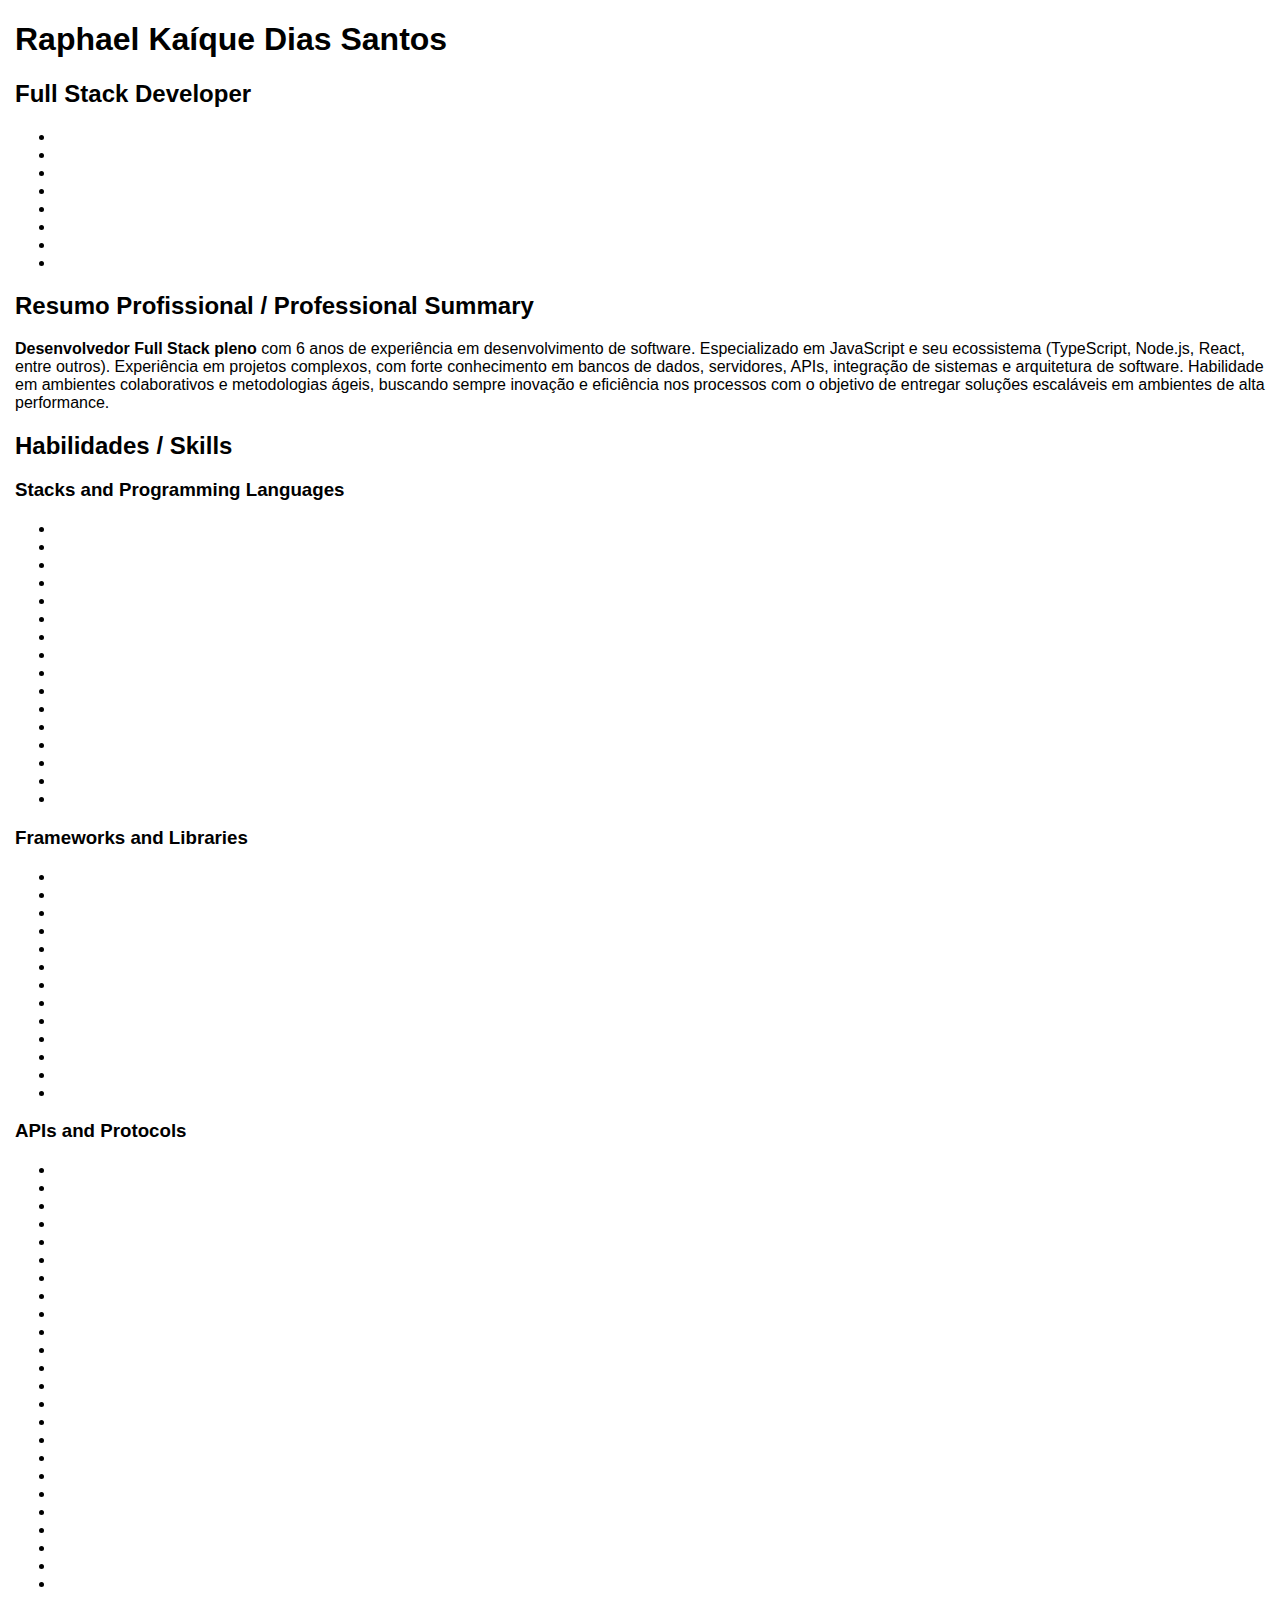
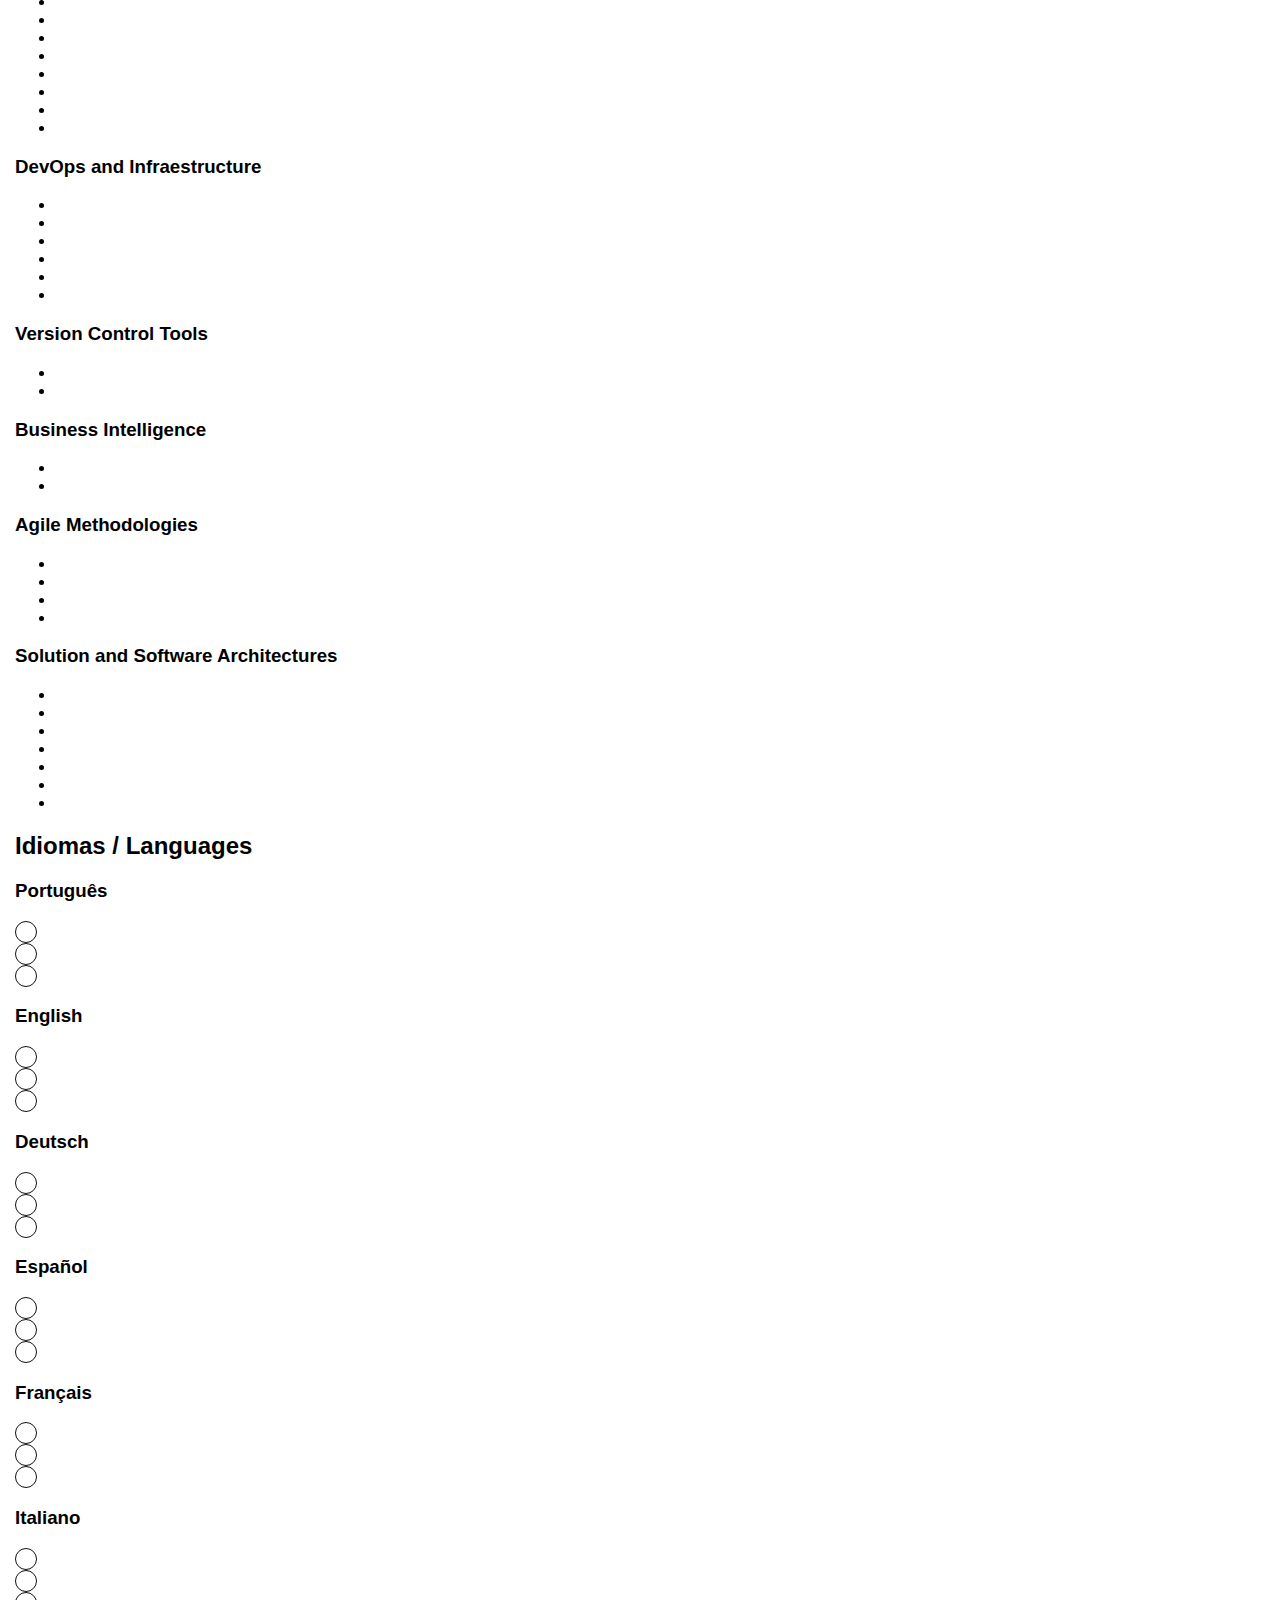
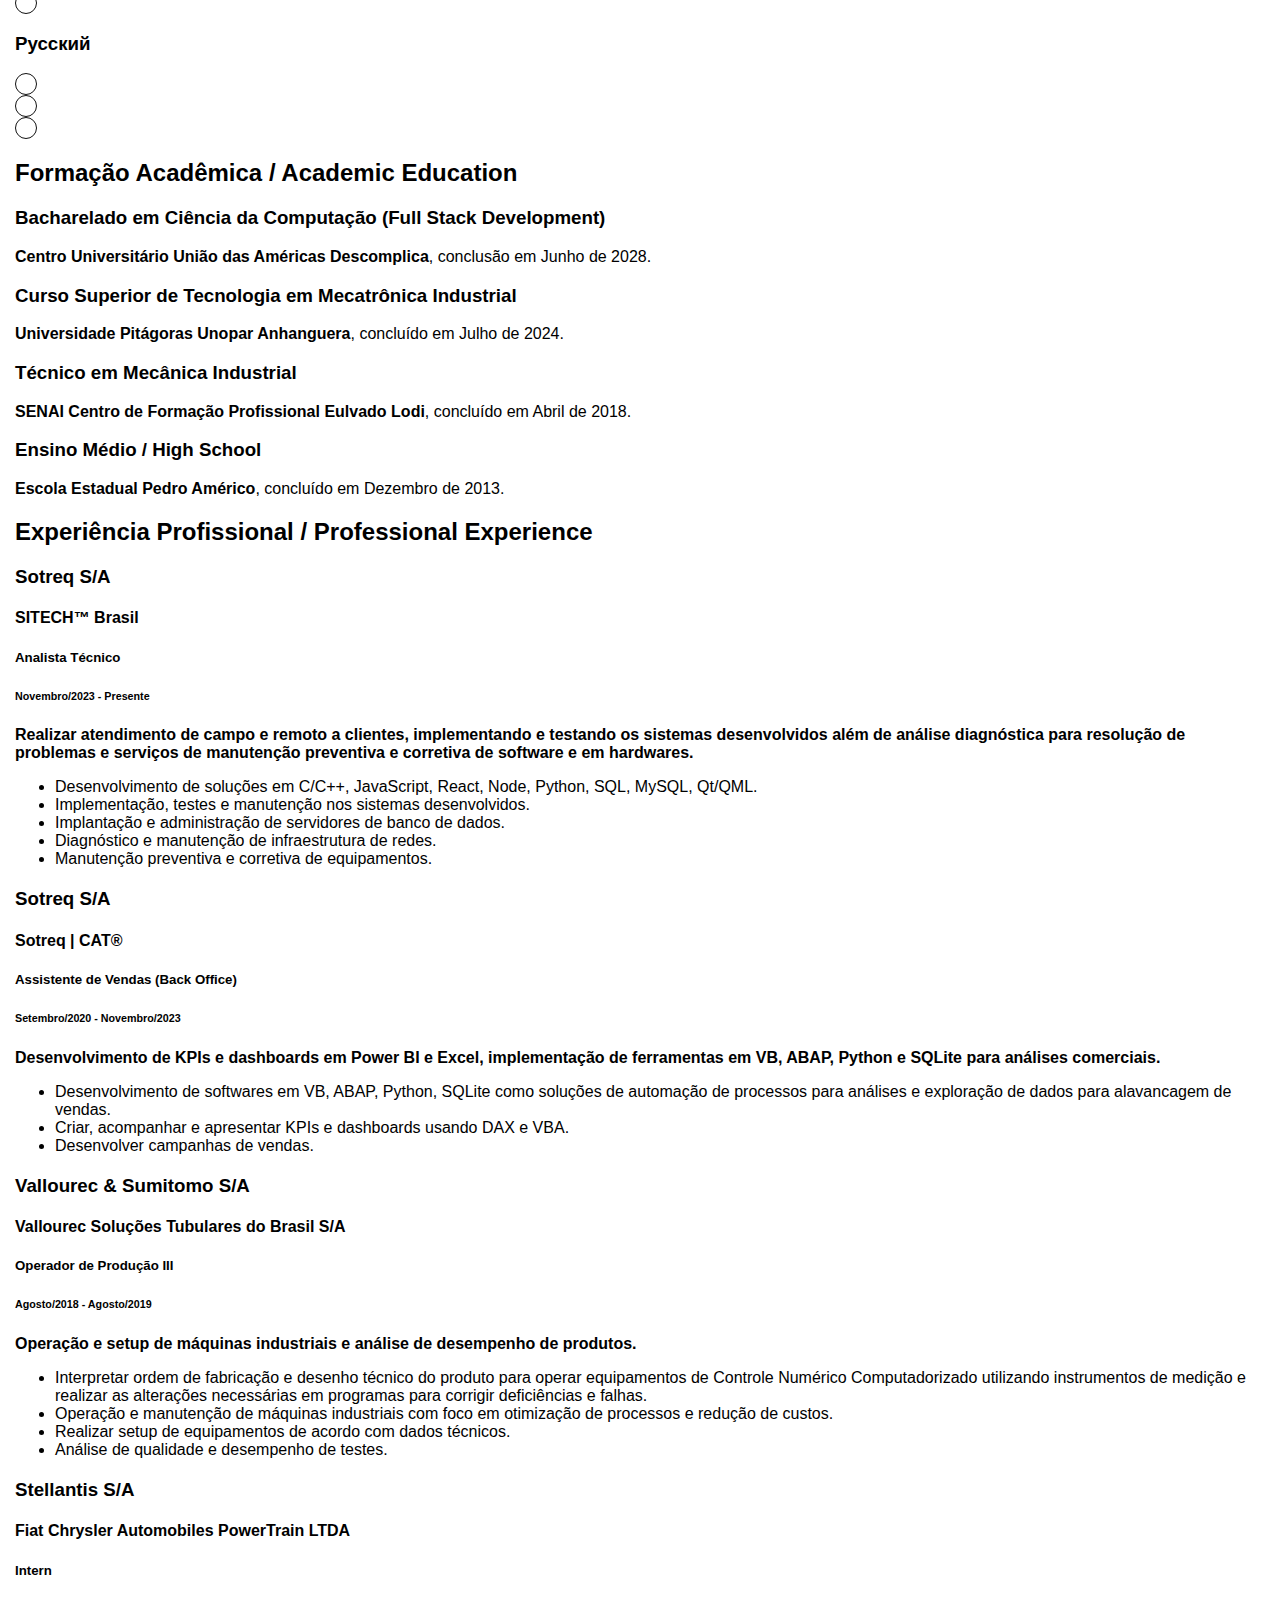
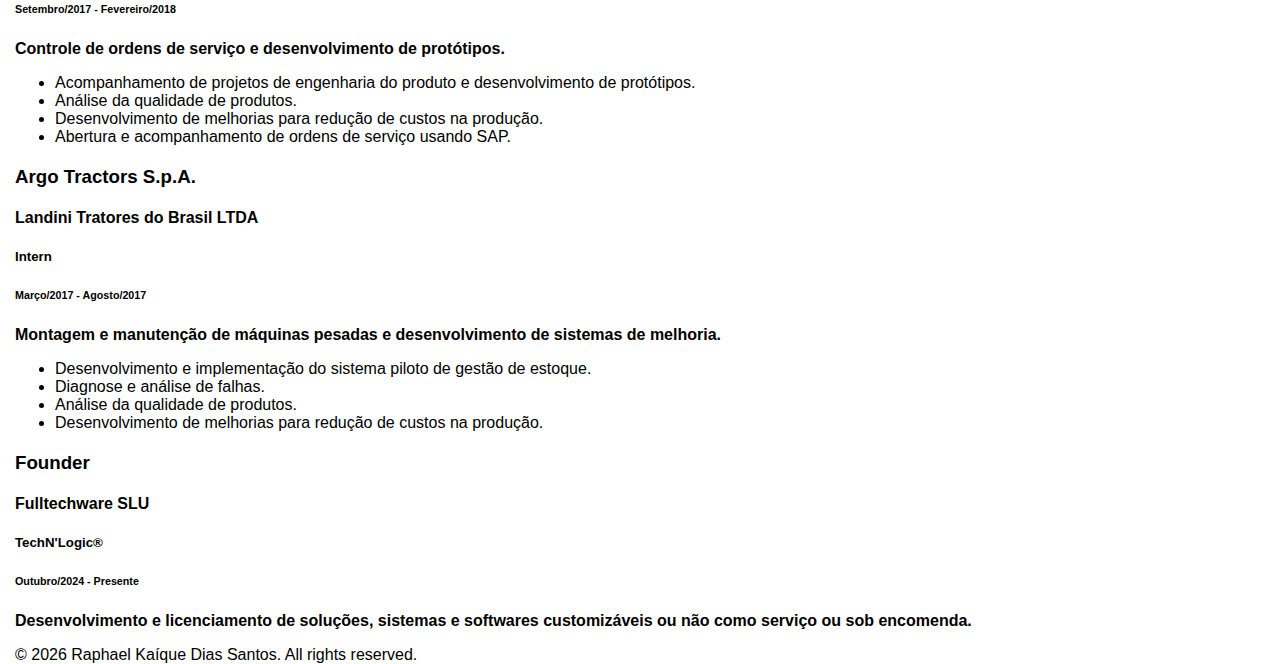
==== index.html @ 716e1291 "Update index.html" ====
<!DOCTYPE html>
<html lang="en-US" dir="ltr">
<!--
<html lang="de" dir="ltr">
<html lang="es-LA" dir="ltr">
<html lang="fr-FR" dir="ltr">
<html lang="it" dir="ltr">
<html lang="pt-BR" dir="ltr">
<html lang="ru" dir="ltr">
-->
<head>
    <meta charset="UTF-8">
    <meta name="viewport" content="width=device-width, initial-scale=1.0">
    <meta name="description" content="Resume of Raphael Kaíque Dias Santos, professional software developer with experience in full stack development.">
    <title>Raphael K. Dias Santos</title>
    <style>
        body {
            font-family: Arial, sans-serif;
            max-width: 2480px;
            max-height: 3510px;
            margin: 15px;
        }

        .skills, .experience, .education {
            margin-bottom: 20px;
        }

        .levels {
            /**/
        }

        .level {
            width: 20px;
            height: 20px;
            border: solid 1px #111;
            border-radius: 50%;
        }

        .native {
            /**/
        }

        .advanced {
            /**/
        }

        .intermediary {
            /**/
        }

        .basic {
            /**/
        }

        .learning {
            background: linear-gradient(to right, #000 50%, transparent 0);
        }

        .waiting {
            /**/
        }
    </style>
</head>
<body>
    <header id="personal-info">
        <h1 id="full-name">Raphael Kaíque Dias Santos</h1>
        <h2 id="goal">Full Stack Developer <!-- back end developer | software developer | software engineer | software architect --></h2>
        <nav class="contact-info">
            <ul class="social-networks">
                <li class="contact-link" id="email"><a href="mailto:raphaelkaiquediassantos1@gmail.com"></a></li>
                <li class="contact-link" id="phone-number"><a href="tel:+5531992867381"></a></li>
                <li class="contact-link" id="whatsapp"><a href="wa.me/5531992867381"></a></li>
                <li class="contact-link" id="telegram"><a href="t.me/raphaelkaique1"></a></li>
                <li class="contact-link" id="linkedin"><a href="https://www.linkedin.com/in/raphaelkaique1/"></a></li>
                <li class="contact-link" id="replit"><a href="https://replit.com/@raphaelkaique1"></a></li>
                <li class="contact-link" id="github"><a href="https://github.com/raphaelkaique1"></a></li>
                <li class="contact-link" id="web-site"><a href="https://raphaelkaique1.github.io/raphaelkaique1/"></a></li>
            </ul>
        </nav>
    </header>
        <main>
        <section id="summary">
            <h2 id="professional-summary">Resumo Profissional / Professional Summary</h2>
            <p id="professional-presentation"><strong id="profession">Desenvolvedor Full Stack</strong> <strong id="professional-level">pleno</strong> com <span id="xp"></span> anos de experiência em desenvolvimento de software. Especializado em JavaScript e seu ecossistema (TypeScript, Node.js, React, entre outros). Experiência em projetos complexos, com forte conhecimento em bancos de dados, servidores, APIs, integração de sistemas e arquitetura de software. Habilidade em ambientes colaborativos e metodologias ágeis, buscando sempre inovação e eficiência nos processos com o objetivo de entregar soluções escaláveis em ambientes de alta performance.</p>
        </section>
        <section id="skills">
            <h2 id="professional-skills">Habilidades / Skills</h2>
    <!--
            <details>
                <summary>Exemplos</summary>
                <ul>
                    <li>Exemplo 1</li>
                    <li>Exemplo 2</li>
                    <li>Exemplo 3</li>
                </ul>
            </details>
    -->
            <article id="skills-list">
                <h3 id="stacks">Stacks and Programming Languages</h3>
                <ul class="programming-stacks">
                    <li class="language" id="abap"></li>
                    <li class="language" id="c"></li>
                    <li class="language" id="cpp"></li>
                    <li class="language" id="csharp"></li>
                    <li class="language" id="css"></li>
                    <li class="language" id="dax"></li>
                    <li class="language" id="go"></li>
                    <li class="language" id="html"></li>
                    <li class="language" id="javascript"></li>
                    <li class="language" id="python"></li>
                    <li class="language" id="qml"></li>
                    <li class="language" id="shell-script"></li>
                    <li class="language" id="sql"></li>
                    <li class="language" id="nosql"></li>
                    <li class="language" id="typescript"></li>
                    <li class="language" id="vb"></li>
                </ul>
            </article>
            <article id="frameworks-and-libraries-list">
                <h3 id="frameworks-and-libraries">Frameworks and Libraries</h3>
                <ul id="frameworks-libraries">
                    <li class="framework-librarie" id="angular"></li>
                    <li class="framework-librarie" id="express"></li>
                    <li class="framework-librarie" id="ionic"></li>
                    <li class="framework-librarie" id="mongodb"></li>
                    <li class="framework-librarie" id="mysql"></li>
                    <li class="framework-librarie" id="nest"></li>
                    <li class="framework-librarie" id="next"></li>
                    <li class="framework-librarie" id="node"></li>
                    <li class="framework-librarie" id="qt"></li>
                    <li class="framework-librarie" id="react"></li>
                    <li class="framework-librarie" id="react-native"></li>
                    <li class="framework-librarie" id="sqlite"></li>
                    <li class="framework-librarie" id="vue"></li>
                </ul>
            </article>
            <article id="apis-and-protocols-list">
                <h3 id="apis-and-protocols">APIs and Protocols</h3>
                <ul id="apis-protocols">
                    <li class="api-protocol" id="ajax"></li>
                    <li class="api-protocol" id="axios"></li>
                    <li class="api-protocol" id="dns"></li>
                    <li class="api-protocol" id="fetch"></li>
                    <li class="api-protocol" id="ftps"></li>
                    <li class="api-protocol" id="graphql"></li>
                    <li class="api-protocol" id="grpc"></li>
                    <li class="api-protocol" id="https"></li>
                    <li class="api-protocol" id="icmp"></li>
                    <li class="api-protocol" id="ip"></li>
                    <li class="api-protocol" id="jquery"></li>
                    <li class="api-protocol" id="json"></li>
                    <li class="api-protocol" id="jwt"></li>
                    <li class="api-protocol" id="mqtt"></li>
                    <li class="api-protocol" id="pwa"></li>
                    <li class="api-protocol" id="rdp"></li>
                    <li class="api-protocol" id="restful"></li>
                    <li class="api-protocol" id="rtsp"></li>
                    <li class="api-protocol" id="smtp"></li>
                    <li class="api-protocol" id="soap"></li>
                    <li class="api-protocol" id="spa"></li>
                    <li class="api-protocol" id="sse"></li>
                    <li class="api-protocol" id="ssh"></li>
                    <li class="api-protocol" id="tcp"></li>
                    <li class="api-protocol" id="udp"></li>
                    <li class="api-protocol" id="uri"></li>
                    <li class="api-protocol" id="url"></li>
                    <li class="api-protocol" id="urn"></li>
                    <li class="api-protocol" id="voip"></li>
                    <li class="api-protocol" id="webdav"></li>
                    <li class="api-protocol" id="webrtc"></li>
                    <li class="api-protocol" id="websockets"></li>
                </ul>
            </article>
            <article id="devops-and-infraestructure-list">
                <h3 id="devops-and-infraestructure">DevOps and Infraestructure</h3>
                <ul id="devops-infraestructure">
                    <li class="devops-infra" id="docker"></li>
                    <li class="devops-infra" id="kubernetes"></li>
                    <li class="devops-infra" id="apache"></li>
                    <li class="devops-infra" id="linux"></li>
                    <li class="devops-infra" id="bash"></li>
                    <li class="devops-infra" id="aws"></li>
                </ul>
            </article>
            <article id="versioning-tools">
                <h3 id="versioning-tools">Version Control Tools</h3>
                <ul id="version-control-tools">
                    <li class="version-control-tool" id="git"></li>
                    <li class="version-control-tool" id="github"></li>
                </ul>
            </article>
            <article id="business-intelligence-list">
                <h3 id="business-intelligence">Business Intelligence</h3>
                <ul id="business-intelligence-tools">
                    <li class="business-intelligence-tool" id="powerbi"></li>
                    <li class="business-intelligence-tool" id="vba"></li>
                </ul>
            </article>
            <article id="agile-methodologies-list">
                <h3 id="agile-methodologies">Agile Methodologies</h3>
                <ul id="agile-methods">
                    <li class="agile-method" id="scrum"></li>
                    <li class="agile-method" id="kanban"></li>
                    <li class="agile-method" id="design-thinking"></li>
                    <li class="agile-method" id="business-model-canvas"></li>
                </ul>
            </article>
            <article id="solution-and-software-architectures-list">
                <h3 id="solution-and-software-architectures">Solution and Software Architectures</h3>
                <ul id="solution-software-architectures">
                    <li class="solution-software-architecture" id="system-design-and-design-docs"></li>
                    <li class="solution-software-architecture" id="solid-and-design-patterns"></li>
                    <li class="solution-software-architecture" id="ddd-domain-driven-design"></li>
                    <li class="solution-software-architecture" id="hexagonal-architecture-and-clean-architecture"></li>
                    <li class="solution-software-architecture" id="microservices-and-event-driven-architecture"></li>
                    <li class="solution-software-architecture" id="cloud-computing-and-serverless"></li>
                    <li class="solution-software-architecture" id="sre-site-reliability-engineering"></li>
                </ul>
            </article>
        </section>

        <section id="languages">
            <h2 id="spoken-languages">Idiomas / Languages</h2>
            <article class="level-of-knowledge" id="level-of-knowledge-pt">
                <h3 id="pt-BR">Português</h3>
                <div class="levels">
                    <div class="level" id="pt-BR-conversation-level"></div>
                    <div class="level" id="pt-BR-reading-level"></div>
                    <div class="level" id="pt-BR-writing-level"></div>
                </div>
            </article>
            <article class="level-of-knowledge">
                <h3 id="en-US">English</h3>
                <div class="levels">
                    <div class="level" id="en-US-conversation-level"></div>
                    <div class="level" id="en-US-reading-level"></div>
                    <div class="level" id="en-US-writing-level"></div>
                </div>
            </article>
            <article class="level-of-knowledge">
                <h3 id="de">Deutsch</h3>
                <div class="levels">
                    <div class="level" id="de-conversation-level"></div>
                    <div class="level" id="de-reading-level"></div>
                    <div class="level" id="de-writing-level"></div>
                </div>
            </article>
            <article class="level-of-knowledge">
                <h3 id="es-LA">Español</h3>
                <div class="levels">
                    <div class="level" id="es-LA-conversation-level"></div>
                    <div class="level" id="es-LA-reading-level"></div>
                    <div class="level" id="es-LA-writing-level"></div>
                </div>
            </article>
            <article class="level-of-knowledge">
                <h3 id="fr-FR">Français</h3>
                <div class="levels">
                    <div class="level" id="fr-FR-conversation-level"></div>
                    <div class="level" id="fr-FR-reading-level"></div>
                    <div class="level" id="fr-FR-writing-level"></div>
                </div>
            </article>
            <article class="level-of-knowledge">
                <h3 id="it">Italiano</h3>
                <div class="levels">
                    <div class="level" id="it-conversation-level"></div>
                    <div class="level" id="it-reading-level"></div>
                    <div class="level" id="it-writing-level"></div>
                </div>
            </article>
            <article class="level-of-knowledge">
                <h3 id="ru">Русский</h3>
                <div class="levels">
                    <div class="level" id="ru-conversation-level"></div>
                    <div class="level" id="ru-reading-level"></div>
                    <div class="level" id="ru-writing-level"></div>
                </div>
            </article>
        </section>

        <section class="education">
            <h2 class="academic-training">Formação Acadêmica / Academic Education</h2>
            <article class="academic-background">
                <h3 class="degree"><strong class="training">Bacharelado em Ciência da Computação (Full Stack Development)</strong></h3>
                <p class="formation"><strong class="academy">Centro Universitário União das Américas Descomplica</strong>, conclusão em Junho de 2028.</p>
            </article>
            <article class="academic-background">
                <h3 class="degree"><strong class="training">Curso Superior de Tecnologia em Mecatrônica Industrial</strong></h3>
                <p class="formation"><strong class="academy">Universidade Pitágoras Unopar Anhanguera</strong>, concluído em Julho de 2024.</p>
            </article>
            <article class="academic-background">
                <h3 class="degree"><strong class="training">Técnico em Mecânica Industrial</strong></h3>
                <p class="formation"><strong class="academy">SENAI Centro de Formação Profissional Eulvado Lodi</strong>, concluído em Abril de 2018.</p>
            </article>
            <article class="academic-background">
                <h3 class="degree"><strong class="training">Ensino Médio / High School</strong></h3>
                <p class="formation"><strong class="academy">Escola Estadual Pedro Américo</strong>, concluído em Dezembro de 2013.</p>
            </article>
        </section>

        <section id="professional-experiences">
            <h2 id="professional-experience">Experiência Profissional / Professional Experience</h2>
            <article class="experience">
                <!--<details>-->
                    <!--<summary>Analista Técnico</summary>-->
                    <h3 class="business-group"><strong class="company-group">Sotreq S/A</strong></h3>
                    <h4 class="group-companie"><strong class="enterprise">SITECH™ Brasil</strong></h4>
                    <h5 class="job-occupation"><strong class="professional-position">Analista Técnico</strong></h5>
                    <h6 class="working-time"><strong class="period">Novembro/2023 - Presente</strong></h6>
                    <p class="job-description"><strong class="responsibilities">Realizar atendimento de campo e remoto a clientes, implementando e testando os sistemas desenvolvidos além de análise diagnóstica para resolução de problemas e serviços de manutenção preventiva e corretiva de software e em hardwares.</strong></p>
                    <ul class="assigned-tasks">
                        <li class="task-description">Desenvolvimento de soluções em C/C++, JavaScript, React, Node, Python, SQL, MySQL, Qt/QML.</li>
                        <li class="task-description">Implementação, testes e manutenção nos sistemas desenvolvidos.</li>
                        <li class="task-description">Implantação e administração de servidores de banco de dados.</li>
                        <li class="task-description">Diagnóstico e manutenção de infraestrutura de redes.</li>
                        <li class="task-description">Manutenção preventiva e corretiva de equipamentos.</li>
                    </ul>
                <!--</details>-->
            </article>
            <article class="experience">
                <!--<details>-->
                    <!--<summary>Assistente de Vendas (Back Office)</summary>-->
                    <h3 class="business-group"><strong class="company-group">Sotreq S/A</strong></h3>
                    <h4 class="group-companie"><strong class="enterprise">Sotreq | CAT®</strong></h4>
                    <h5 class="job-occupation"><strong class="professional-position">Assistente de Vendas (Back Office)</strong></h5>
                    <h6 class="working-time"><strong class="period">Setembro/2020 - Novembro/2023</strong></h6>
                    <p class="job-description"><strong class="responsibilities">Desenvolvimento de KPIs e dashboards em Power BI e Excel, implementação de ferramentas em VB, ABAP, Python e SQLite para análises comerciais.</strong></p>
                    <ul class="assigned-tasks">
                        <li class="task-description">Desenvolvimento de softwares em VB, ABAP, Python, SQLite como soluções de automação de processos para análises e exploração de dados para alavancagem de vendas.</li>
                        <li class="task-description">Criar, acompanhar e apresentar KPIs e dashboards usando DAX e VBA.</li>
                        <li class="task-description">Desenvolver campanhas de vendas.</li>
                    </ul>
                <!--</details>-->
            </article>
            <article class="experience">
                <!--<details>-->
                    <!--<summary>Operador de Produção III</summary>-->
                    <h3 class="business-group"><strong class="company-group">Vallourec & Sumitomo S/A</strong></h3>
                    <h4 class="group-companie"><strong class="enterprise">Vallourec Soluções Tubulares do Brasil S/A</strong></h4>
                    <h5 class="job-occupation"><strong class="professional-position">Operador de Produção III</strong></h5>
                    <h6 class="working-time"><strong class="period">Agosto/2018 - Agosto/2019</strong></h6>
                    <p class="job-description"><strong class="responsibilities">Operação e setup de máquinas industriais e análise de desempenho de produtos.</strong></p>
                    <ul class="assigned-tasks">
                        <li class="task-description">Interpretar ordem de fabricação e desenho técnico do produto para operar equipamentos de Controle Numérico Computadorizado utilizando instrumentos de medição e realizar as alterações necessárias em programas para corrigir deficiências e falhas.</li>
                        <li class="task-description">Operação e manutenção de máquinas industriais com foco em otimização de processos e redução de custos.</li>
                        <li class="task-description">Realizar setup de equipamentos de acordo com dados técnicos.</li>
                        <li class="task-description">Análise de qualidade e desempenho de testes.</li>
                    </ul>
                <!--</details>-->
            </article>
            <article class="experience">
                <!--<details>-->
                    <!--<summary>Intern</summary>-->
                    <h3 class="business-group"><strong class="company-group">Stellantis S/A</strong></h3>
                    <h4 class="group-companie"><strong class="enterprise">Fiat Chrysler Automobiles PowerTrain LTDA</strong></h4>
                    <h5 class="job-occupation"><strong class="professional-position">Intern</strong></h5>
                    <h6 class="working-time"><strong class="period">Setembro/2017 - Fevereiro/2018</strong></h6>
                    <p class="job-description"><strong class="responsibilities">Controle de ordens de serviço e desenvolvimento de protótipos.</strong></p>
                    <ul class="assigned-tasks">
                        <li class="task-description">Acompanhamento de projetos de engenharia do produto e desenvolvimento de protótipos.</li>
                        <li class="task-description">Análise da qualidade de produtos.</li>
                        <li class="task-description">Desenvolvimento de melhorias para redução de custos na produção.</li>
                        <li class="task-description">Abertura e acompanhamento de ordens de serviço usando SAP.</li>
                    </ul>
                <!--</details>-->
            </article>
            <article class="experience">
                <!--<details>-->
                    <!--<summary>Intern</summary>-->
                    <h3 class="business-group"><strong class="company-group">Argo Tractors S.p.A.</strong></h3>
                    <h4 class="group-companie"><strong class="enterprise">Landini Tratores do Brasil LTDA</strong></h4>
                    <h5 class="job-occupation"><strong class="professional-position">Intern</strong></h5>
                    <h6 class="working-time"><strong class="period">Março/2017 - Agosto/2017</strong></h6>
                    <p class="job-description"><strong class="responsibilities">Montagem e manutenção de máquinas pesadas e desenvolvimento de sistemas de melhoria.</strong></p>
                    <ul class="assigned-tasks">
                        <li class="task-description">Desenvolvimento e implementação do sistema piloto de gestão de estoque.</li>
                        <li class="task-description">Diagnose e análise de falhas.</li>
                        <li class="task-description">Análise da qualidade de produtos.</li>
                        <li class="task-description">Desenvolvimento de melhorias para redução de custos na produção.</li>
                    </ul>
                <!--</details>-->
            </article>
        </section>

        <section id="additional-information">
            <article class="other-projects">
                <!--<details>-->
                    <!--<summary>Fulltechware</summary>-->
                    <h3 class="job-occupation"><strong class="professional-position">Founder</strong></h3>
                    <h4 class="business-group"><strong class="company-group">Fulltechware SLU</strong></h4>
                    <h5 class="group-companie"><strong class="enterprise">TechN'Logic®</strong></h5>
                    <h6 class="working-time"><strong class="period">Outubro/2024 - Presente</strong></h6>
                    <p class="job-description"><strong class="responsibilities">Desenvolvimento e licenciamento de soluções, sistemas e softwares customizáveis ou não como serviço ou sob encomenda.</strong></p>
                <!--</details>-->
            </article>
        </section>
    </main>

    <footer id="authorship">
        <p id="copyright">&copy; <span id="year"></span> Raphael Kaíque Dias Santos. All rights reserved.</p>
    </footer>

    <script>
        const year_start = 2020;
        const current_year = new Date().getFullYear();
        const xp = current_year - year_start;
        document.getElementById("xp").textContent = xp;
        document.getElementById("year").textContent = current_year;
    </script>
</body>
</html>
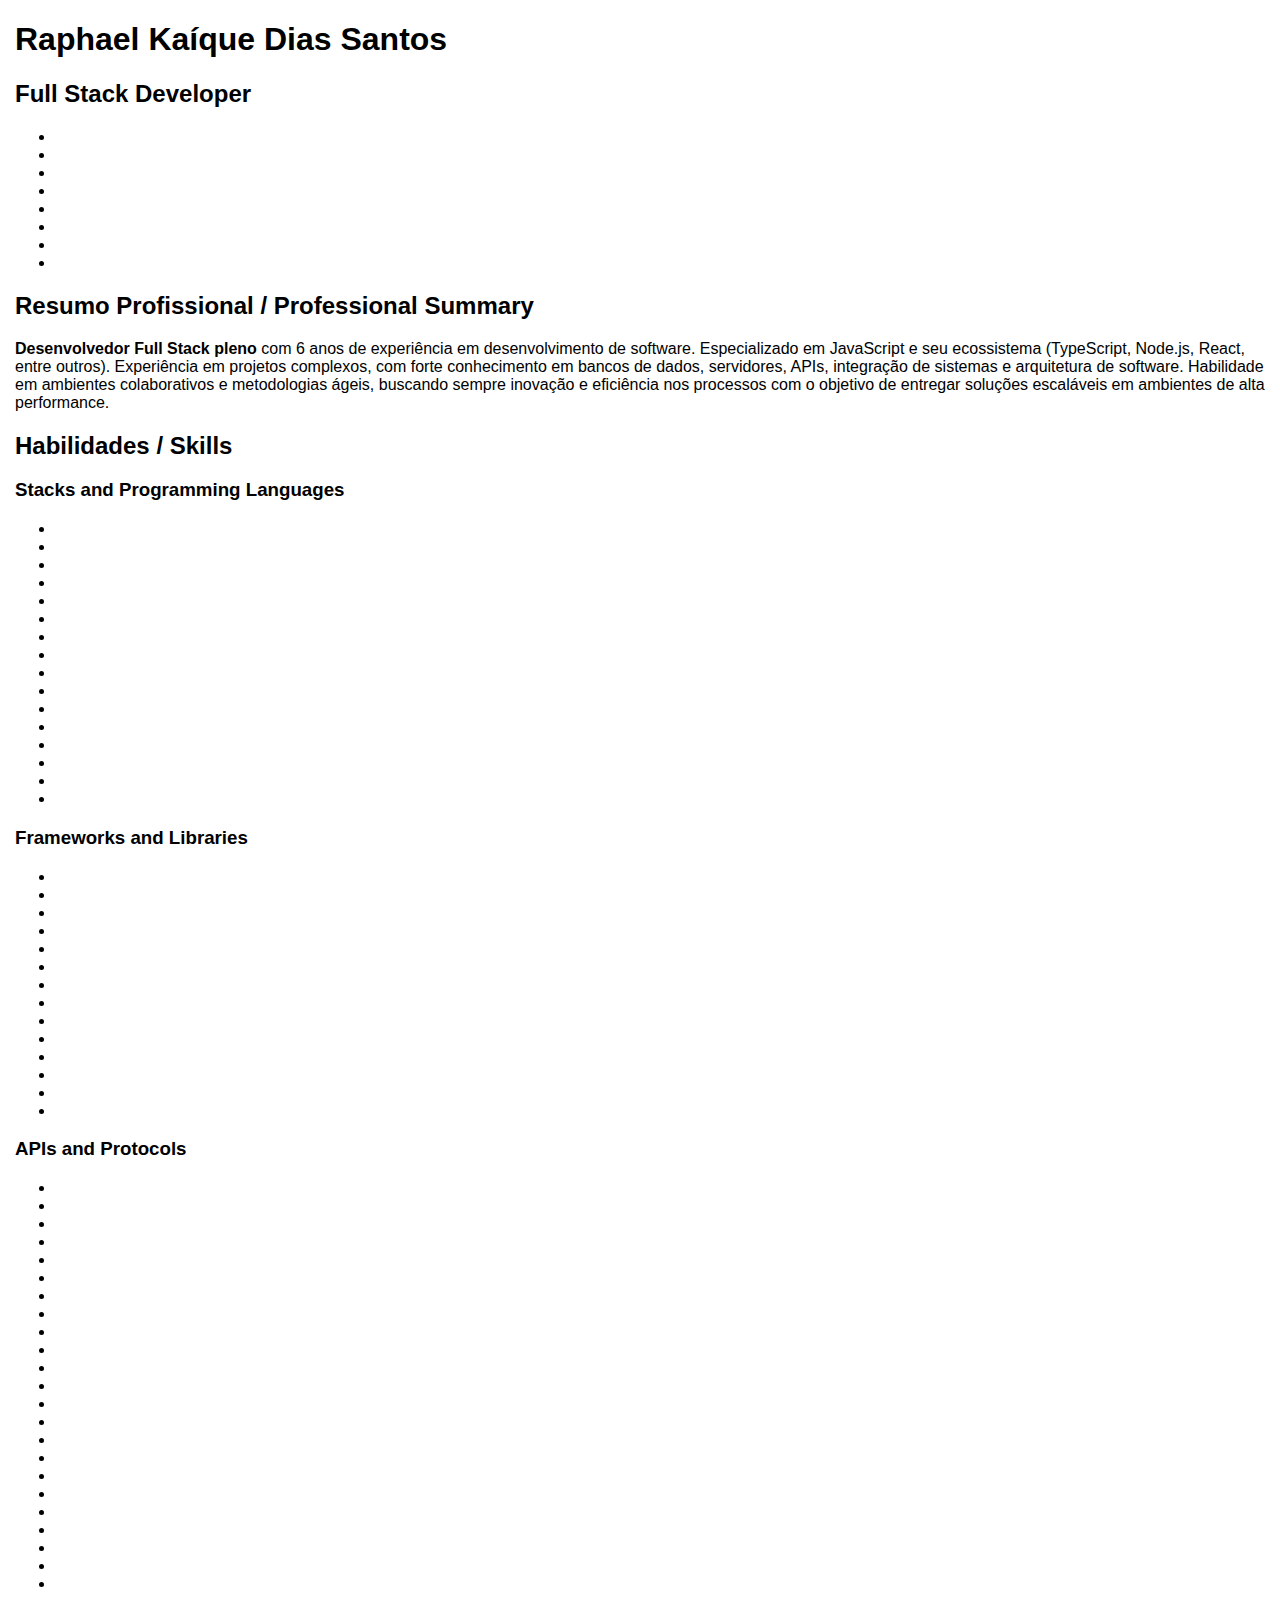
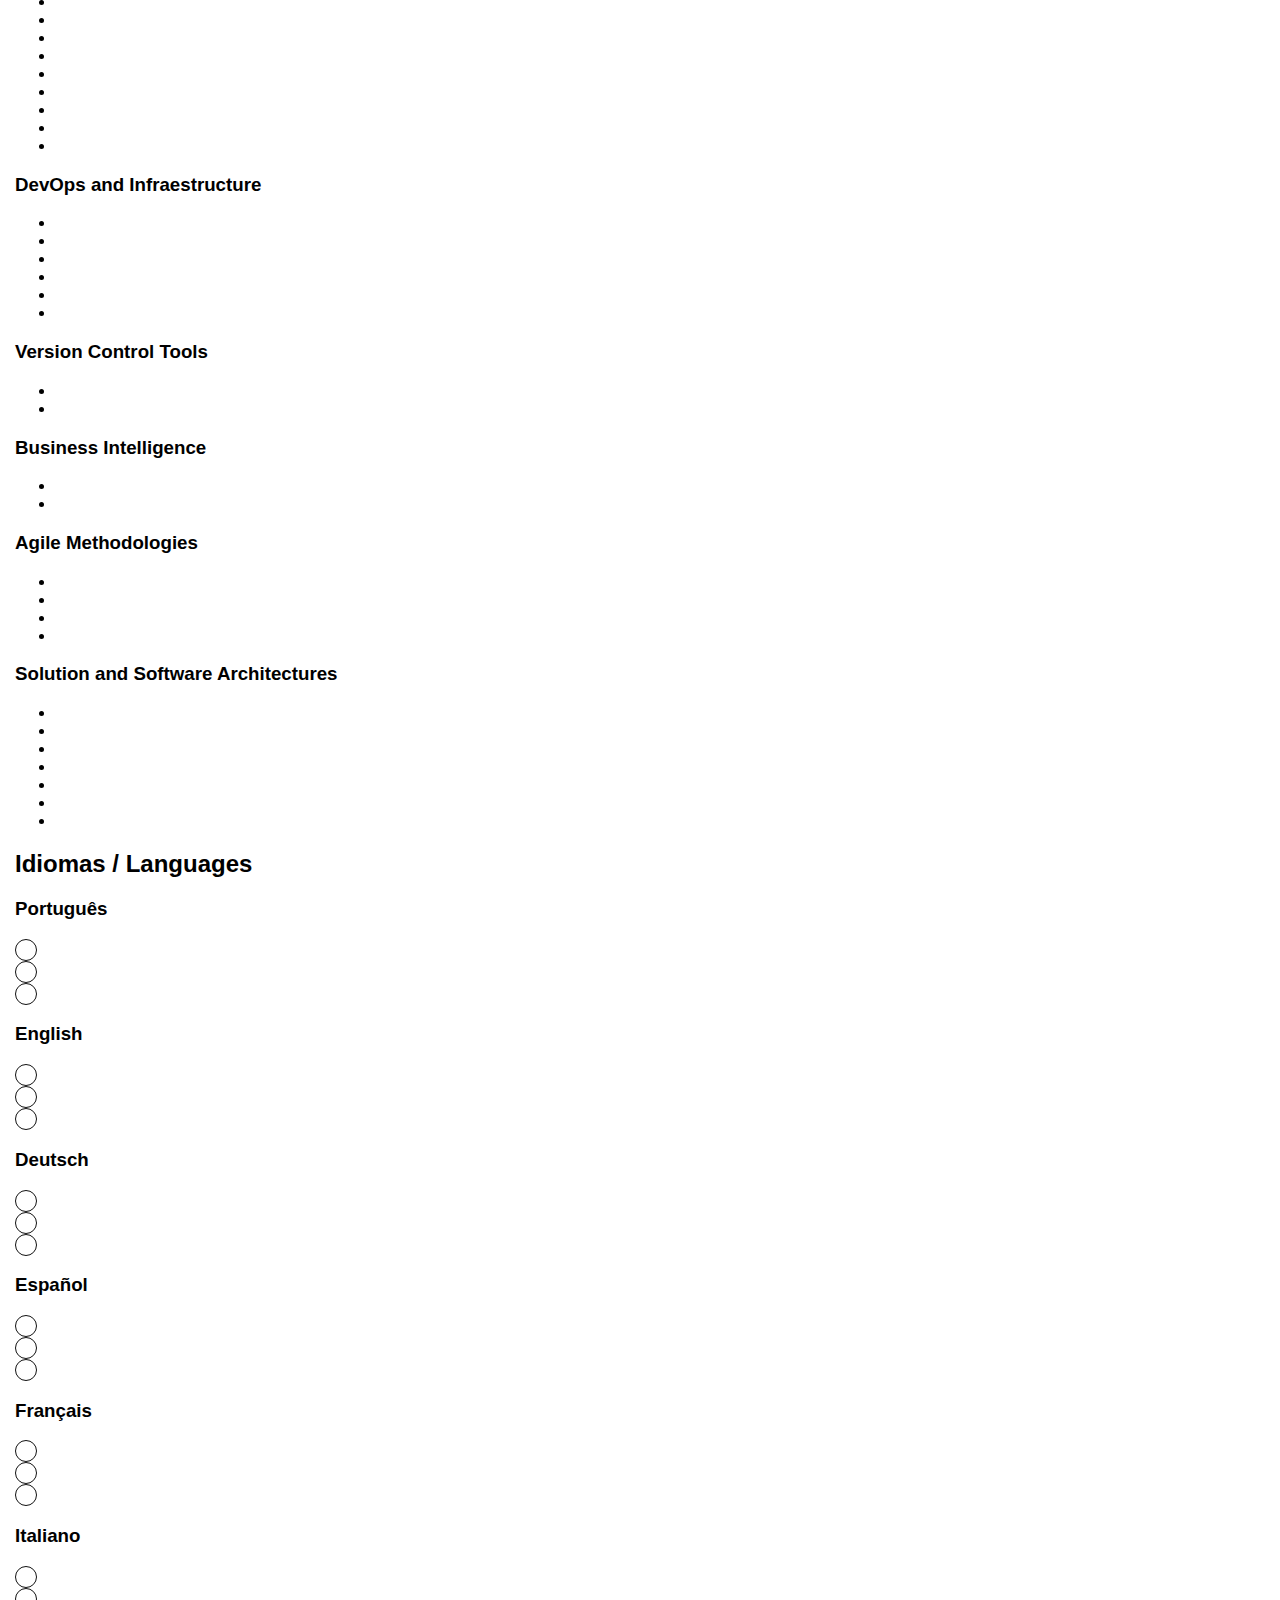
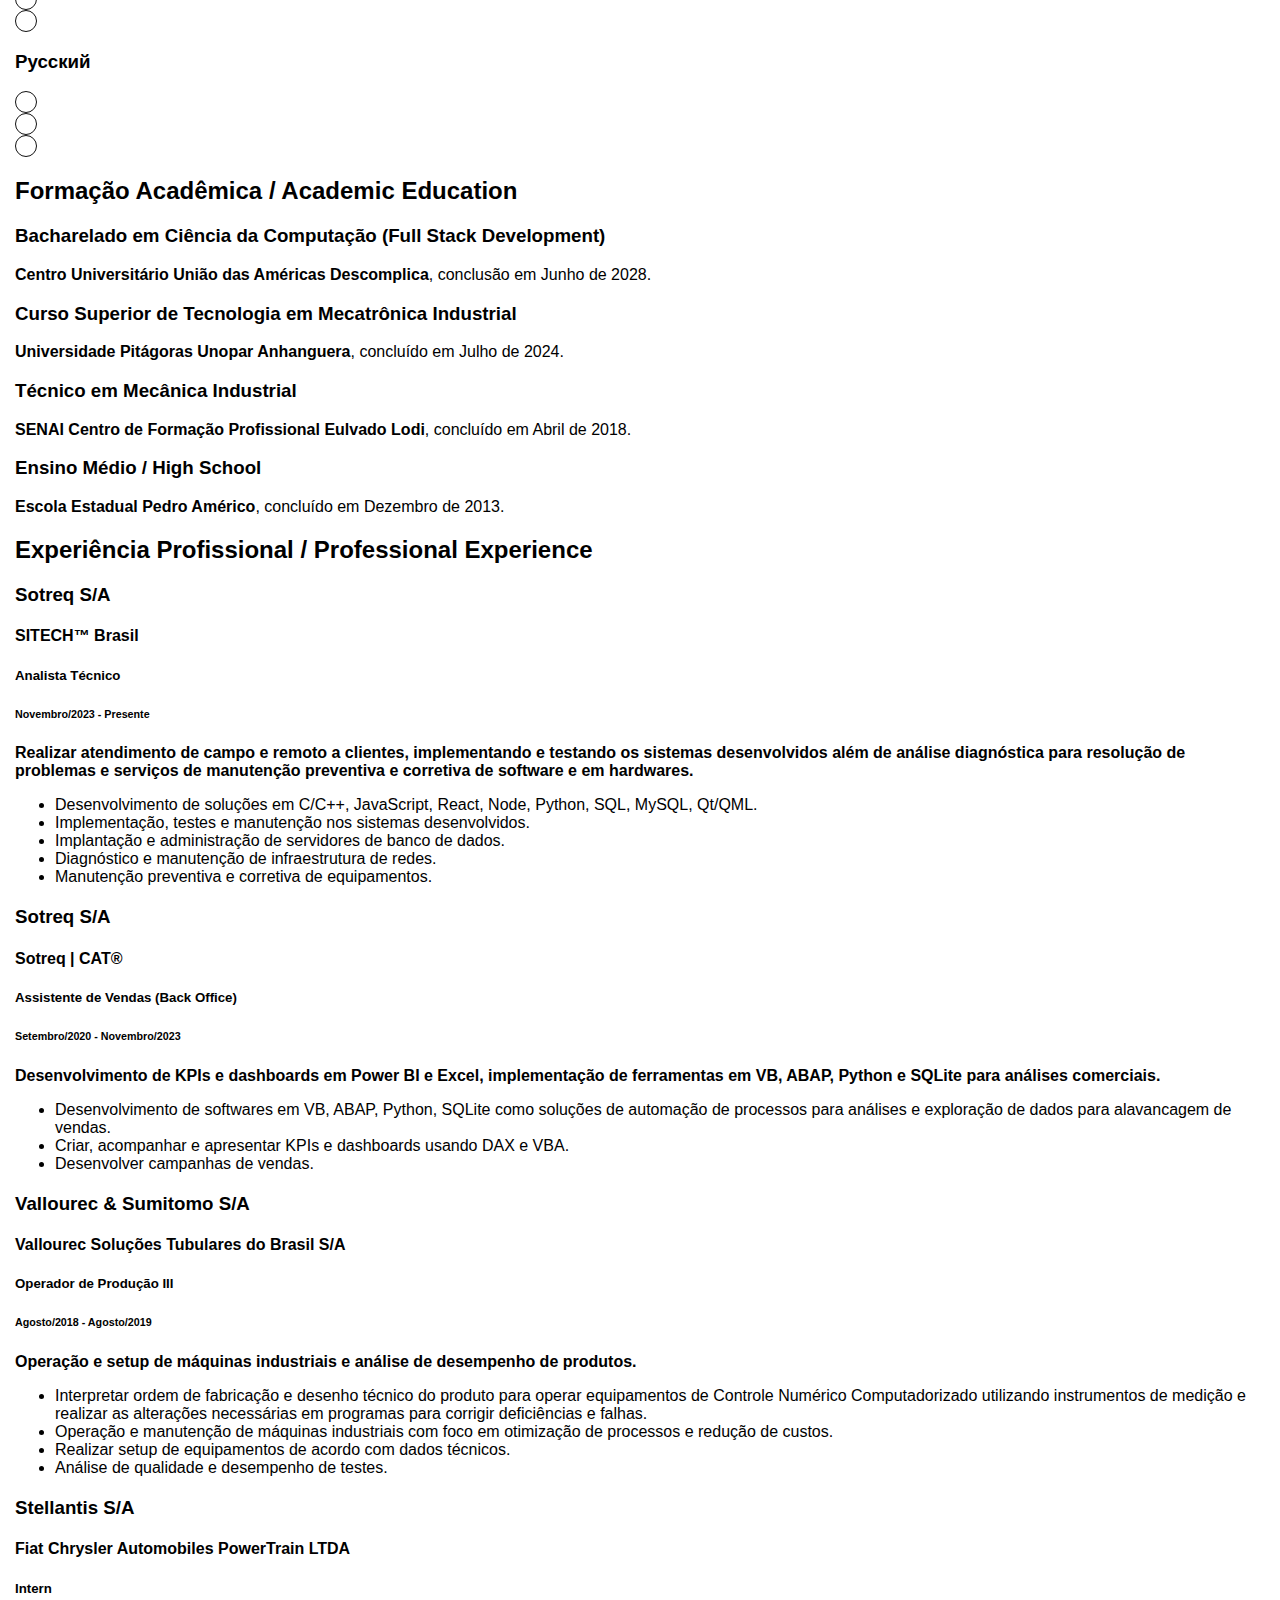
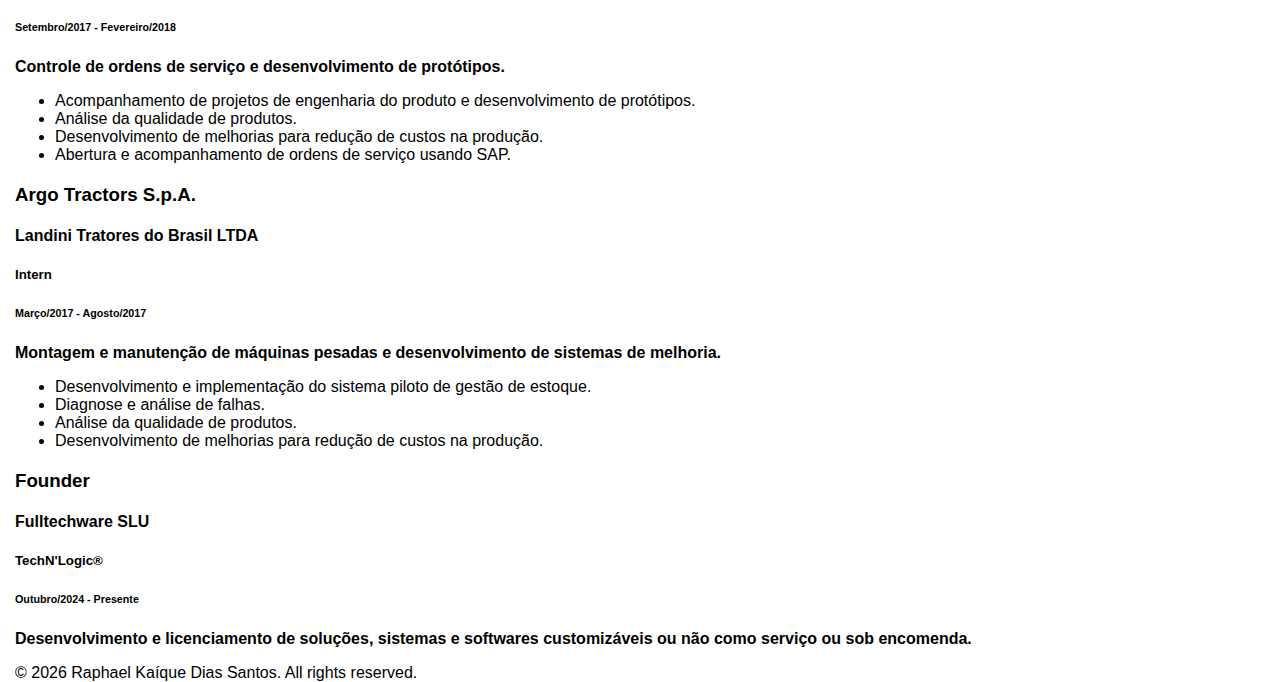
==== commit 284df63b: "Update index.html" ====
--- a/index.html
+++ b/index.html
@@ -120,6 +120,7 @@
                 <h3 id="frameworks-and-libraries">Frameworks and Libraries</h3>
                 <ul id="frameworks-libraries">
                     <li class="framework-librarie" id="angular"></li>
+                    <li class="framework-librarie" id="electron"></li>
                     <li class="framework-librarie" id="express"></li>
                     <li class="framework-librarie" id="ionic"></li>
                     <li class="framework-librarie" id="mongodb"></li>
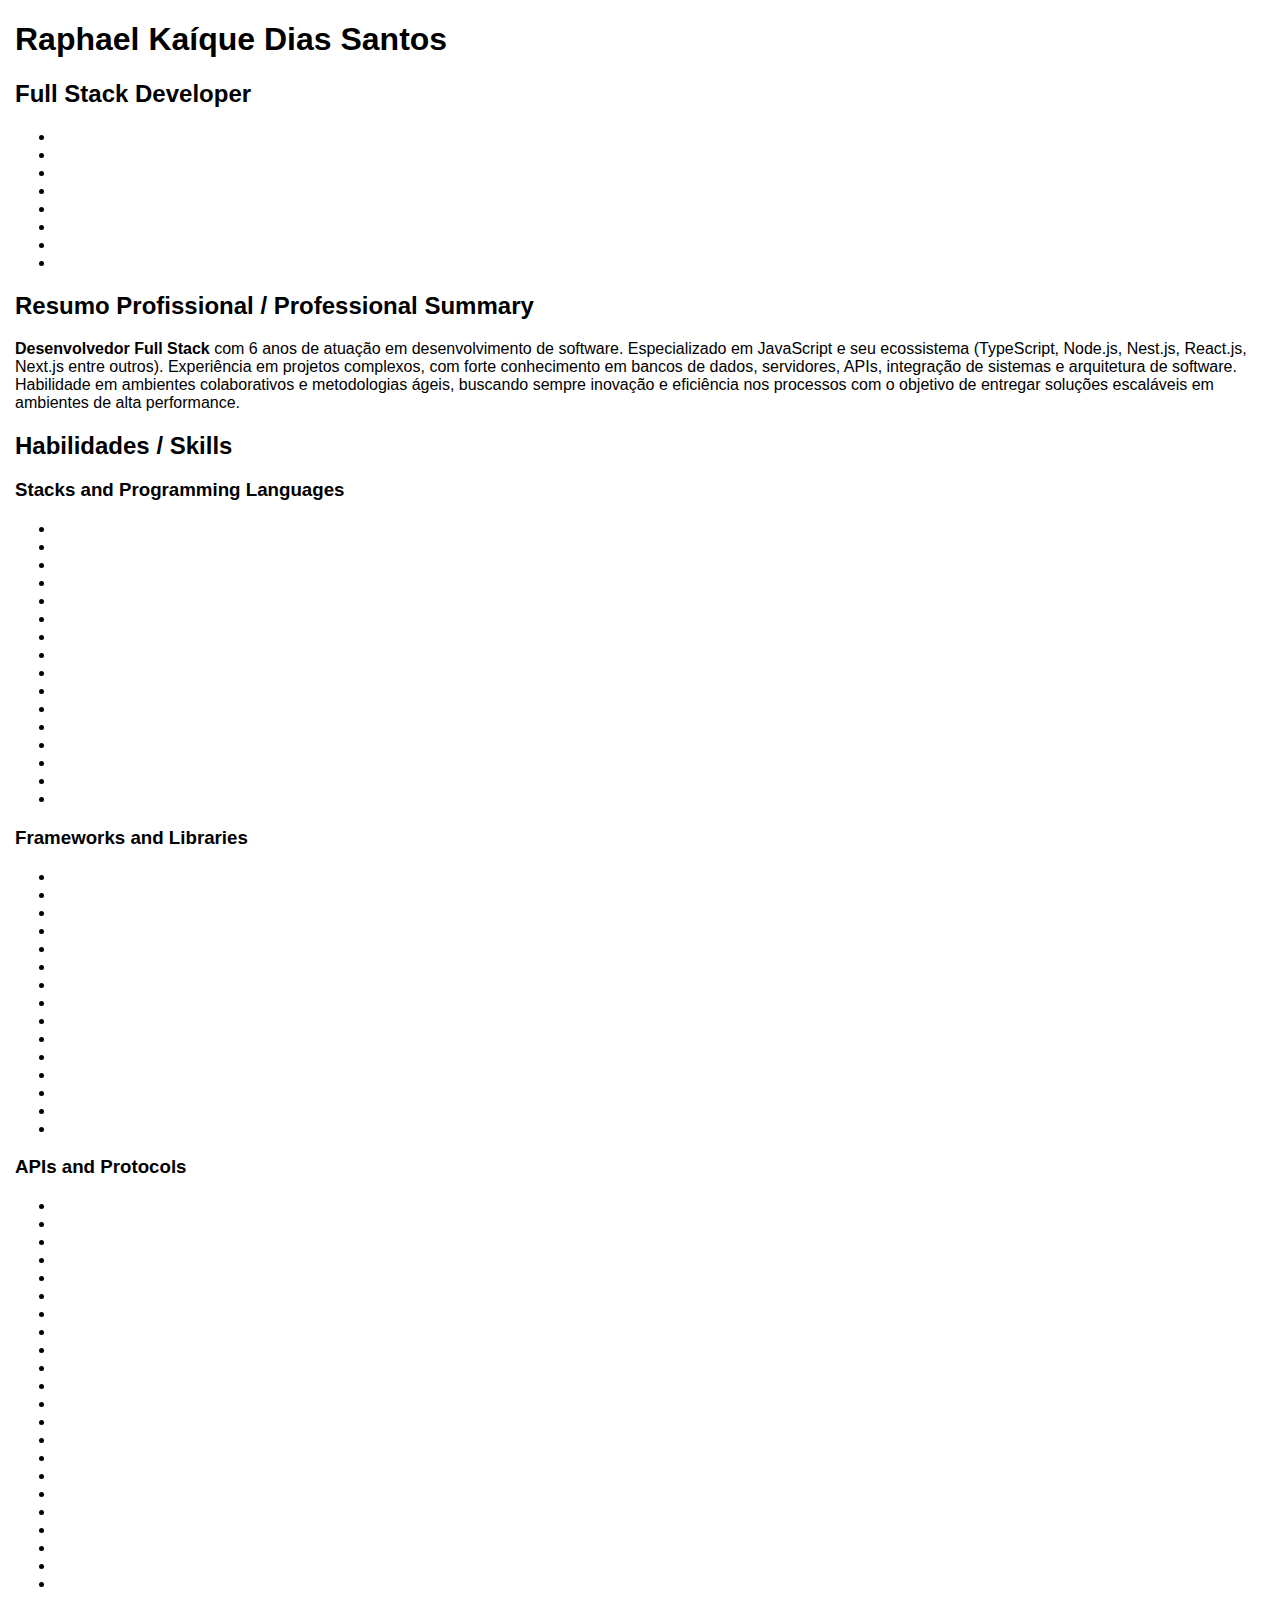
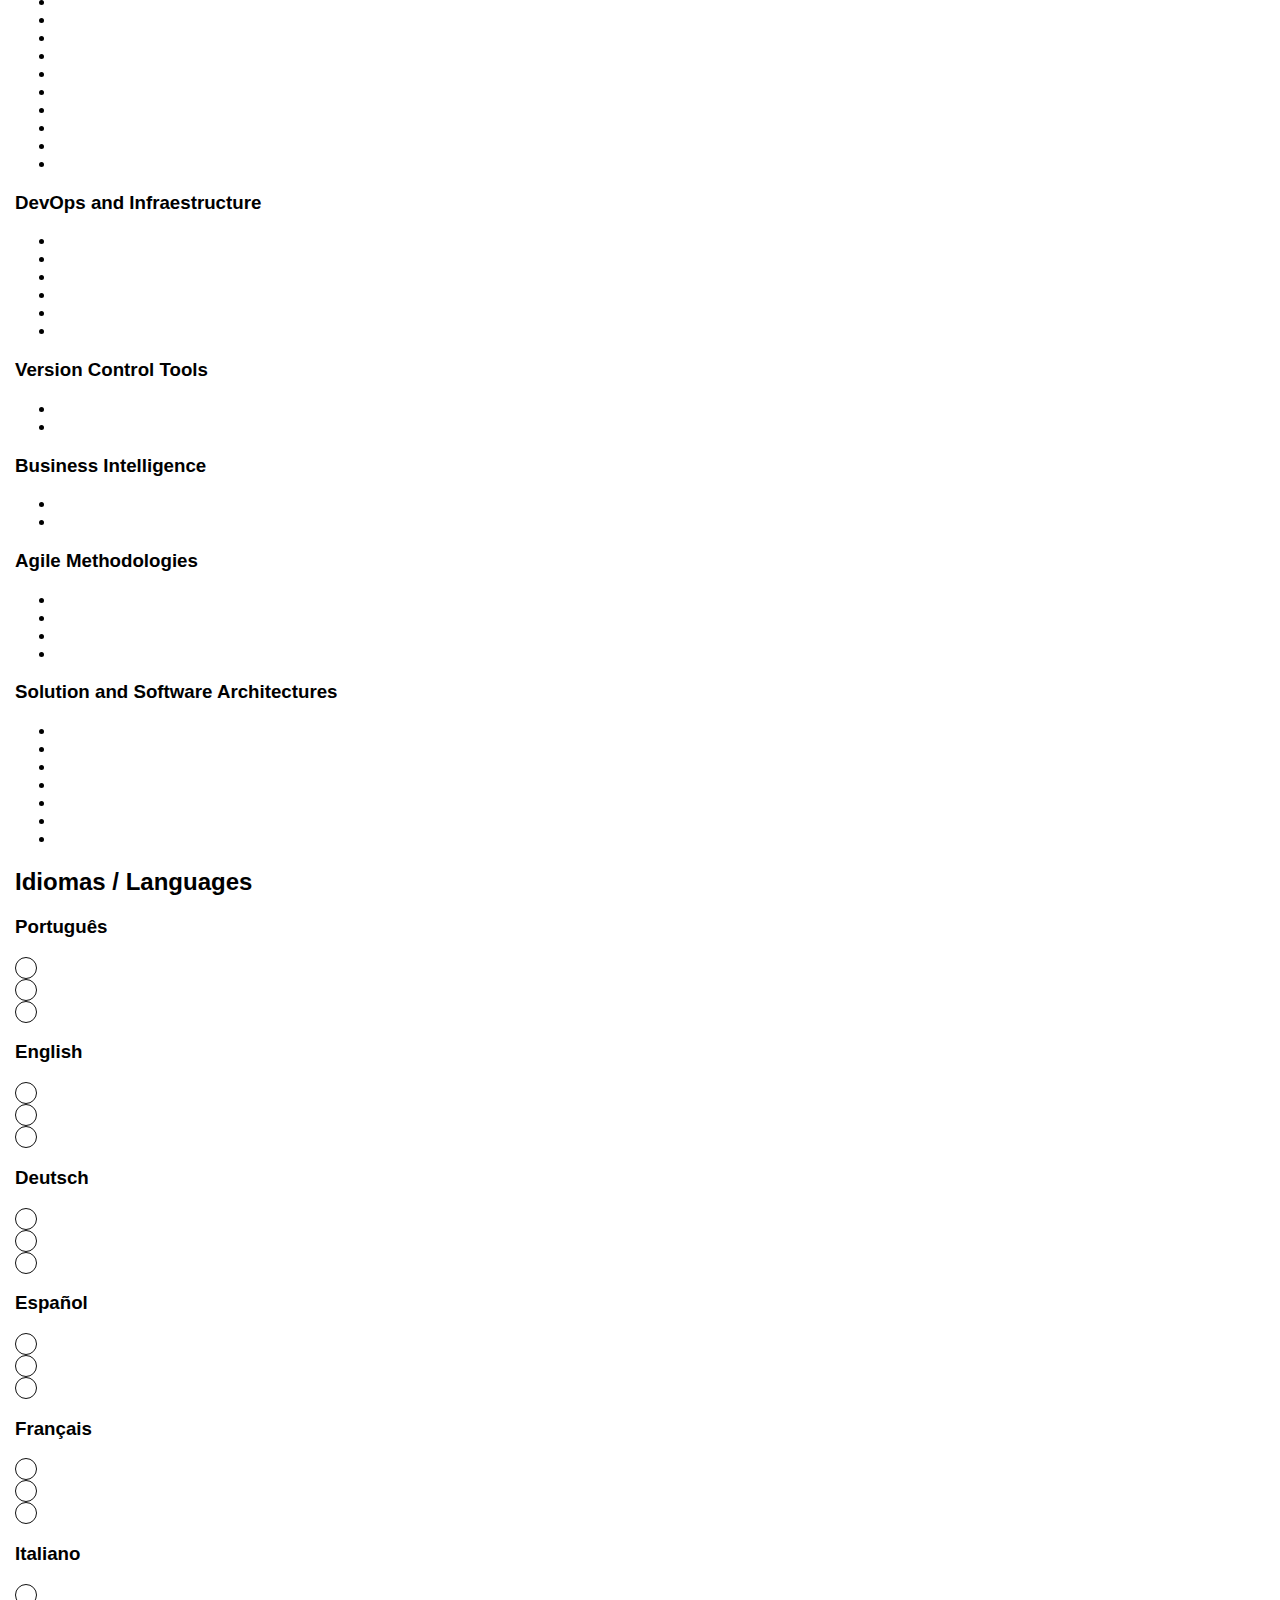
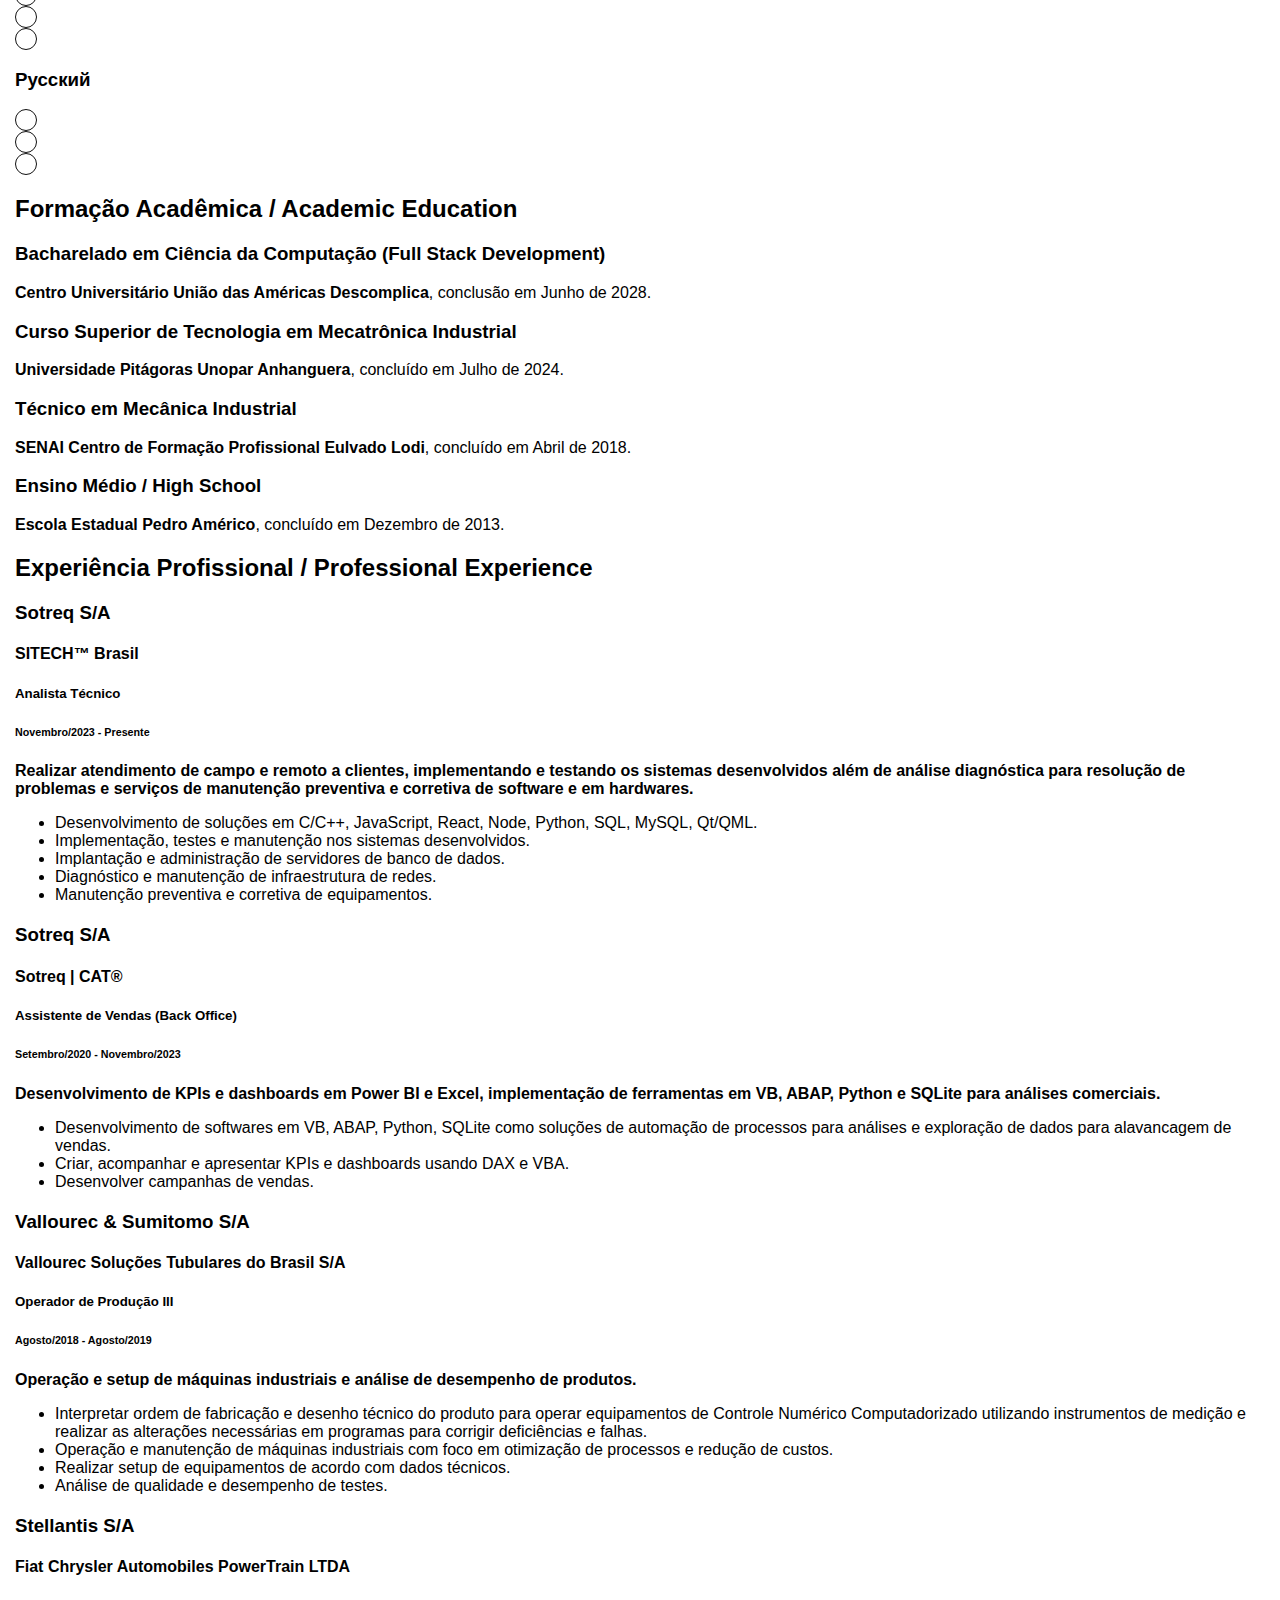
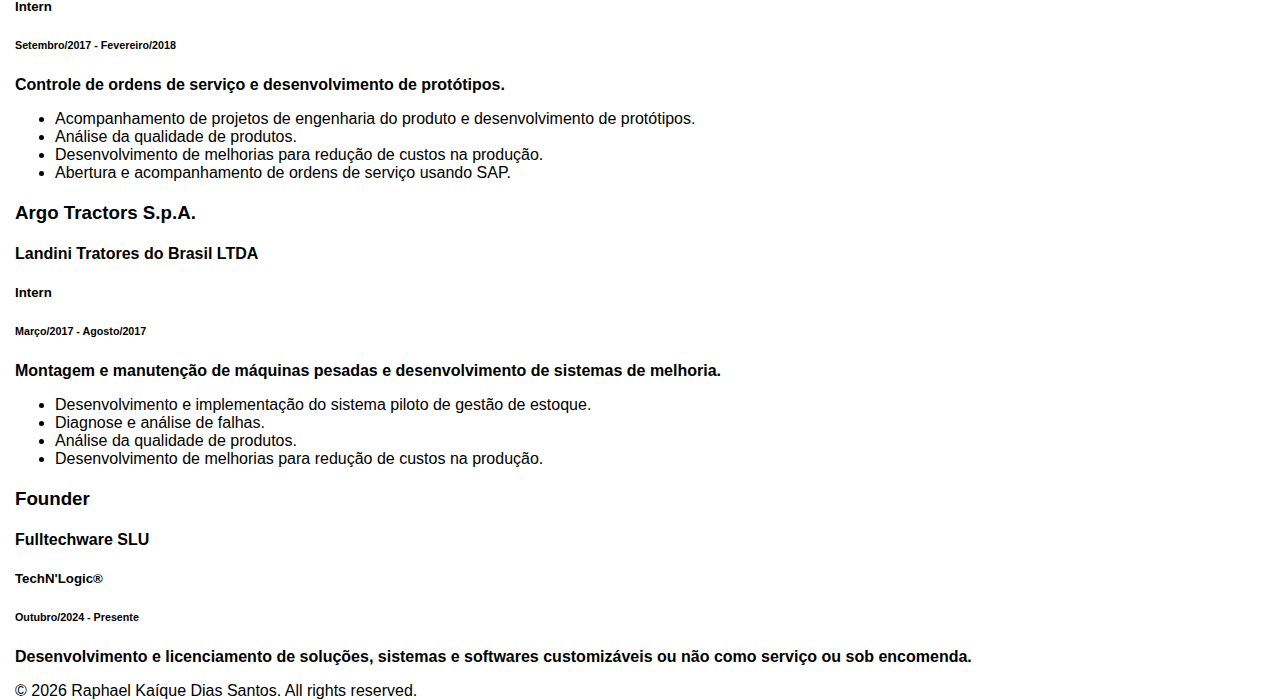
==== commit 406259b3: "Update index.html" ====
--- a/index.html
+++ b/index.html
@@ -81,7 +81,7 @@
         <main>
         <section id="summary">
             <h2 id="professional-summary">Resumo Profissional / Professional Summary</h2>
-            <p id="professional-presentation"><strong id="profession">Desenvolvedor Full Stack</strong> <strong id="professional-level">pleno</strong> com <span id="xp"></span> anos de experiência em desenvolvimento de software. Especializado em JavaScript e seu ecossistema (TypeScript, Node.js, React, entre outros). Experiência em projetos complexos, com forte conhecimento em bancos de dados, servidores, APIs, integração de sistemas e arquitetura de software. Habilidade em ambientes colaborativos e metodologias ágeis, buscando sempre inovação e eficiência nos processos com o objetivo de entregar soluções escaláveis em ambientes de alta performance.</p>
+            <p id="professional-presentation"><strong id="profession">Desenvolvedor Full Stack</strong> <strong id="professional-level"></strong> com <span id="xp"></span> anos de atuação em desenvolvimento de software. Especializado em JavaScript e seu ecossistema (TypeScript, Node.js, Nest.js, React.js, Next.js entre outros). Experiência em projetos complexos, com forte conhecimento em bancos de dados, servidores, APIs, integração de sistemas e arquitetura de software. Habilidade em ambientes colaborativos e metodologias ágeis, buscando sempre inovação e eficiência nos processos com o objetivo de entregar soluções escaláveis em ambientes de alta performance.</p>
         </section>
         <section id="skills">
             <h2 id="professional-skills">Habilidades / Skills</h2>
@@ -120,6 +120,7 @@
                 <h3 id="frameworks-and-libraries">Frameworks and Libraries</h3>
                 <ul id="frameworks-libraries">
                     <li class="framework-librarie" id="angular"></li>
+                    <li class="framework-librarie" id="bootstrap"></li>
                     <li class="framework-librarie" id="electron"></li>
                     <li class="framework-librarie" id="express"></li>
                     <li class="framework-librarie" id="ionic"></li>
@@ -408,6 +409,7 @@
         const xp = current_year - year_start;
         document.getElementById("xp").textContent = xp;
         document.getElementById("year").textContent = current_year;
+        // create professional-level classification
     </script>
 </body>
 </html>
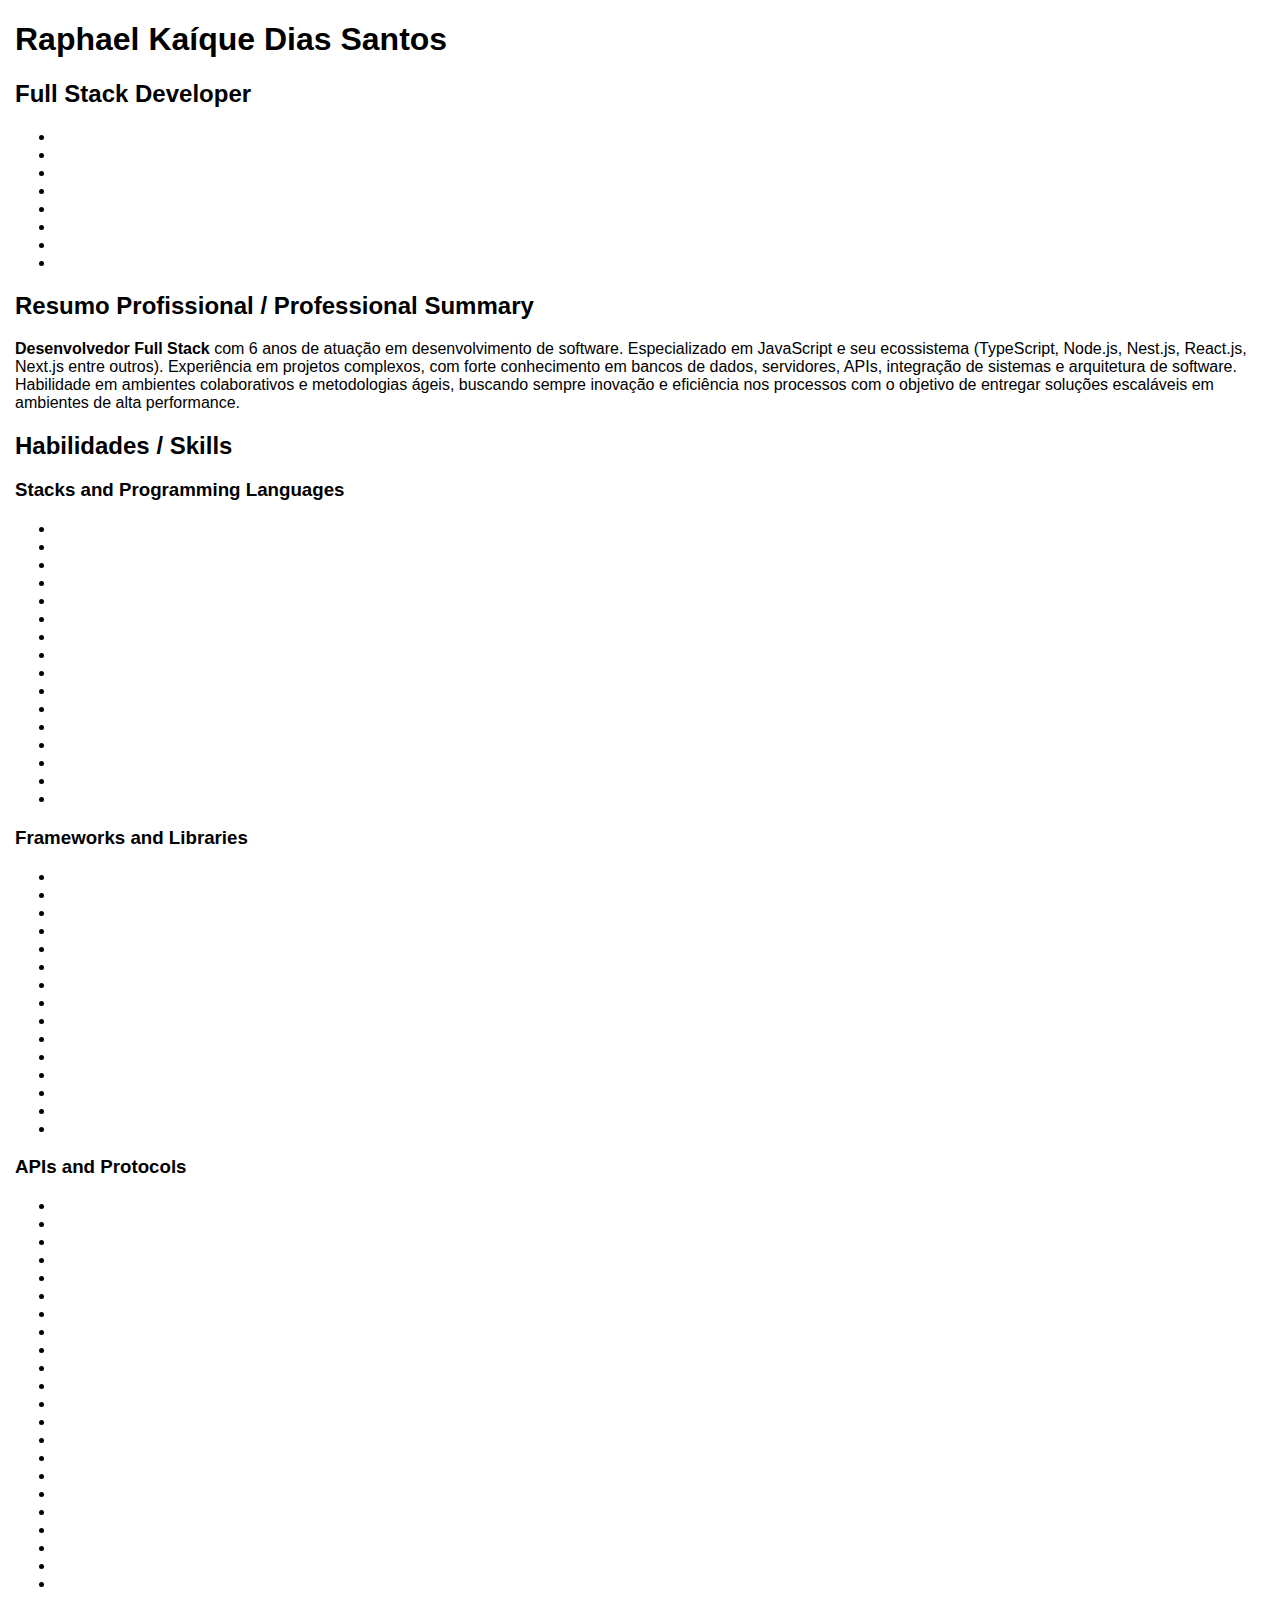
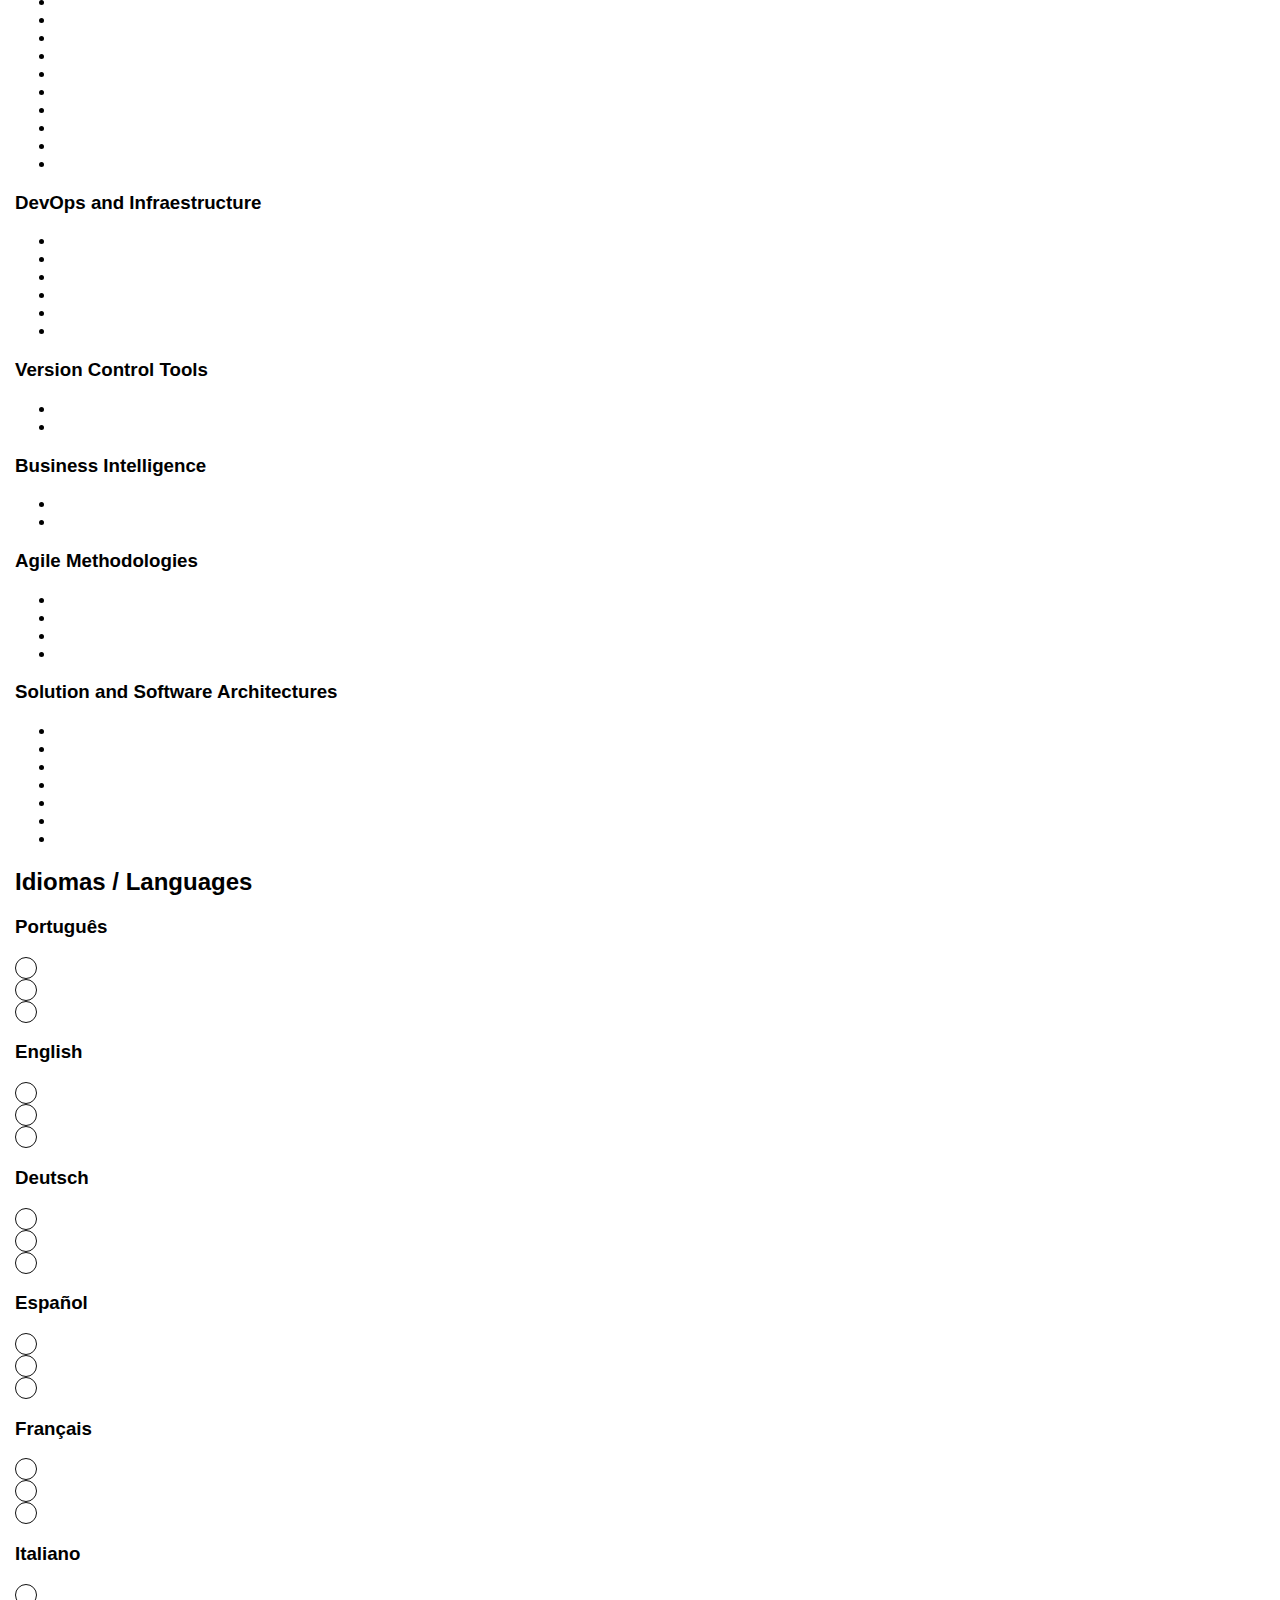
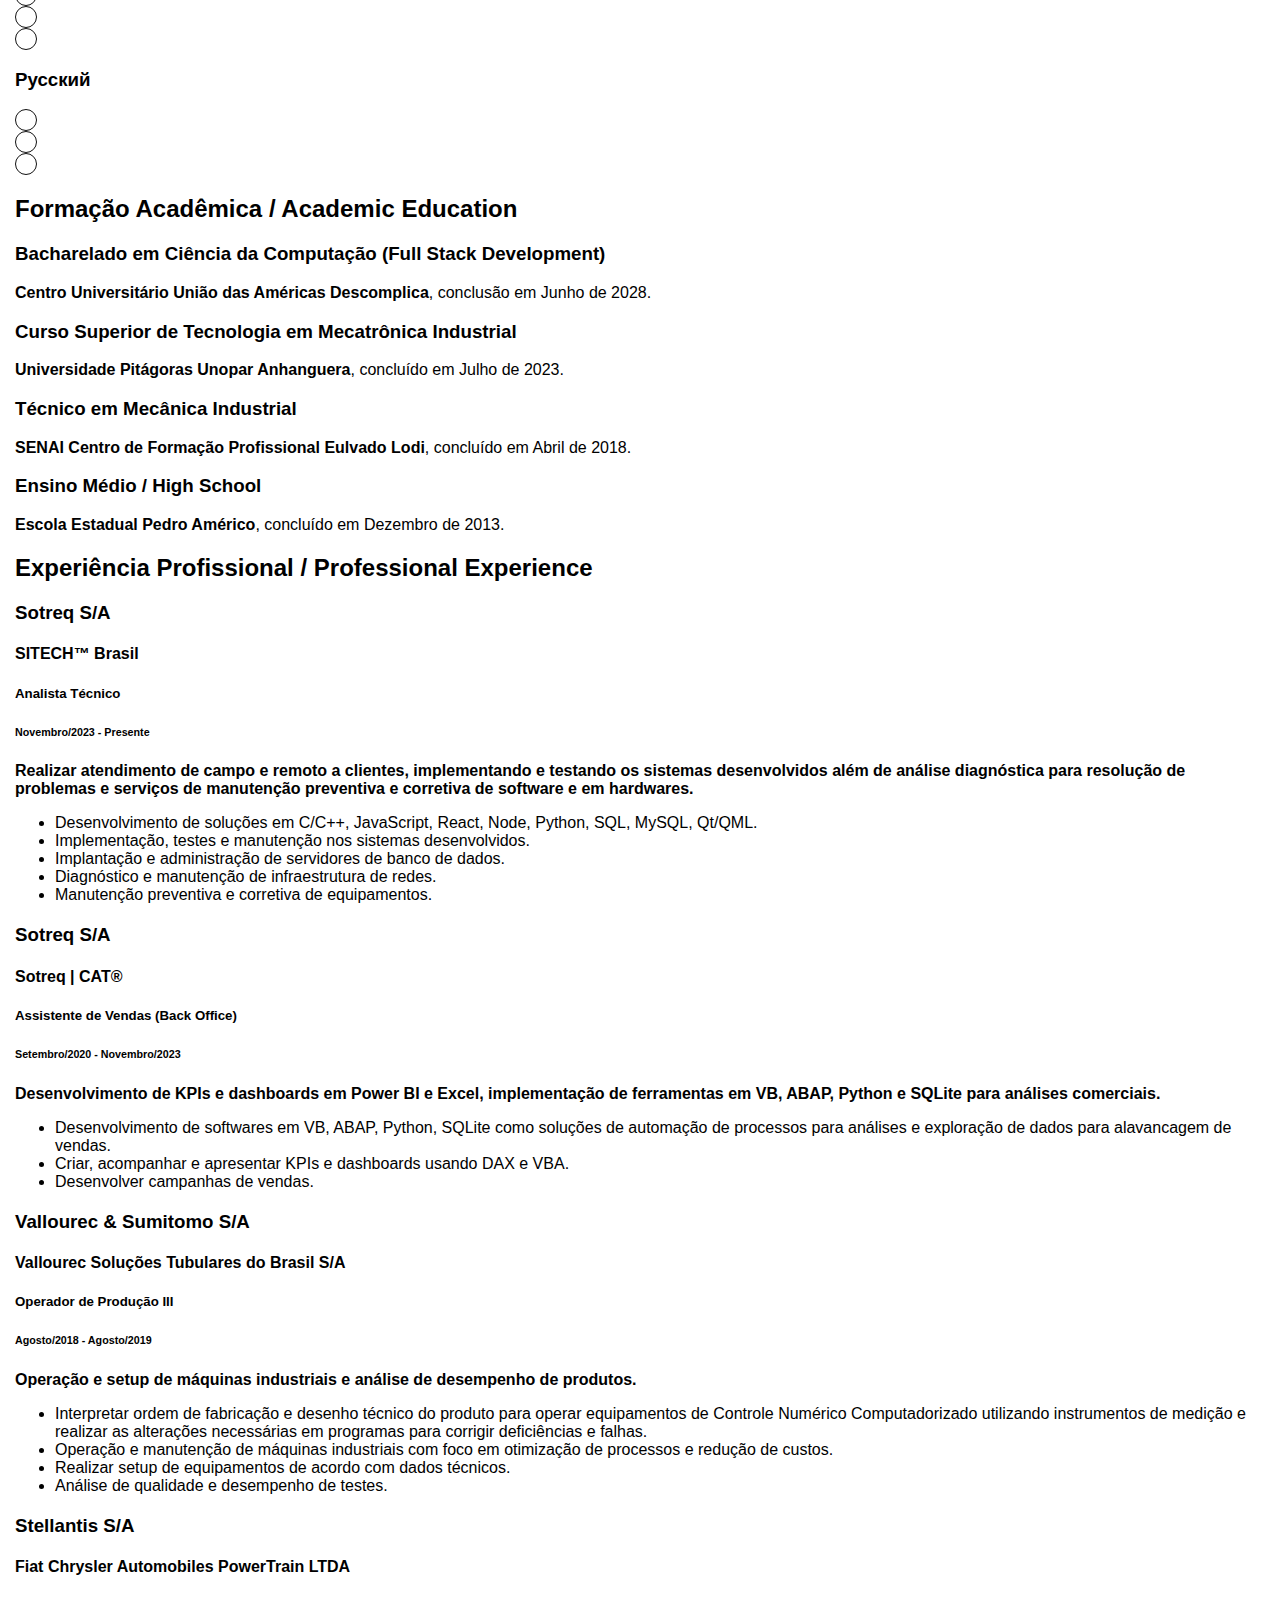
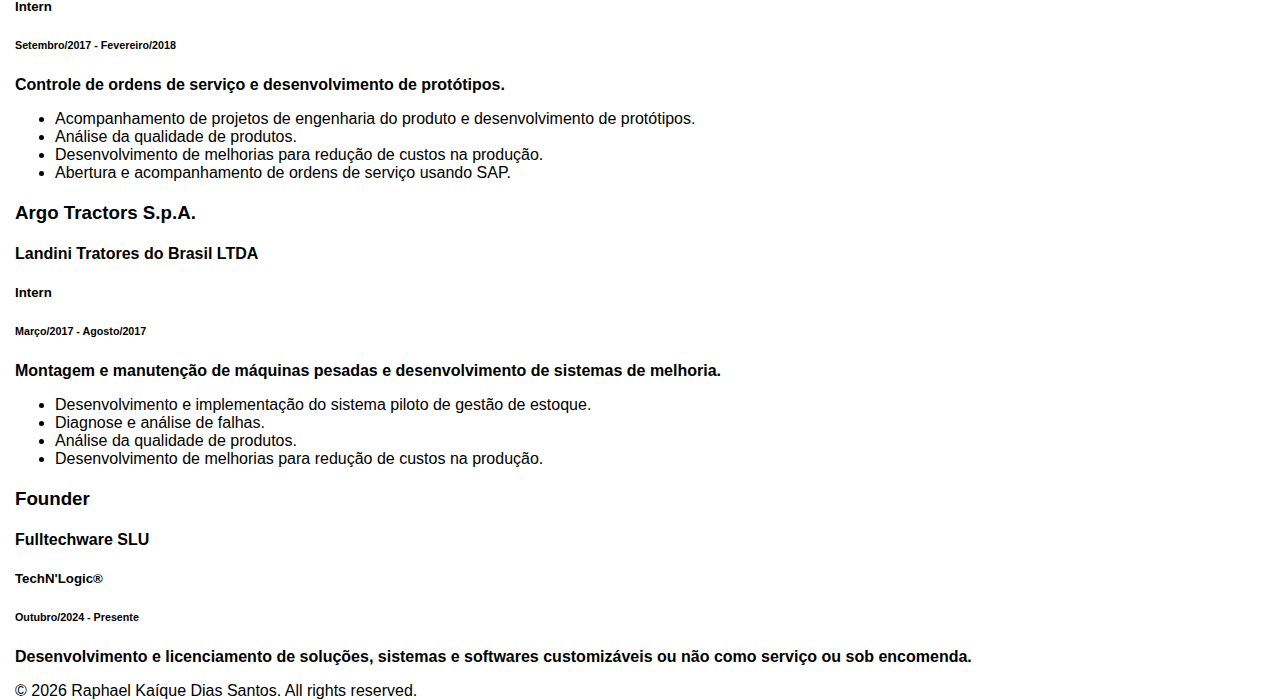
==== commit 023ef46a: "Update index.html" ====
--- a/index.html
+++ b/index.html
@@ -289,7 +289,7 @@
             </article>
             <article class="academic-background">
                 <h3 class="degree"><strong class="training">Curso Superior de Tecnologia em Mecatrônica Industrial</strong></h3>
-                <p class="formation"><strong class="academy">Universidade Pitágoras Unopar Anhanguera</strong>, concluído em Julho de 2024.</p>
+                <p class="formation"><strong class="academy">Universidade Pitágoras Unopar Anhanguera</strong>, concluído em Julho de 2023.</p>
             </article>
             <article class="academic-background">
                 <h3 class="degree"><strong class="training">Técnico em Mecânica Industrial</strong></h3>
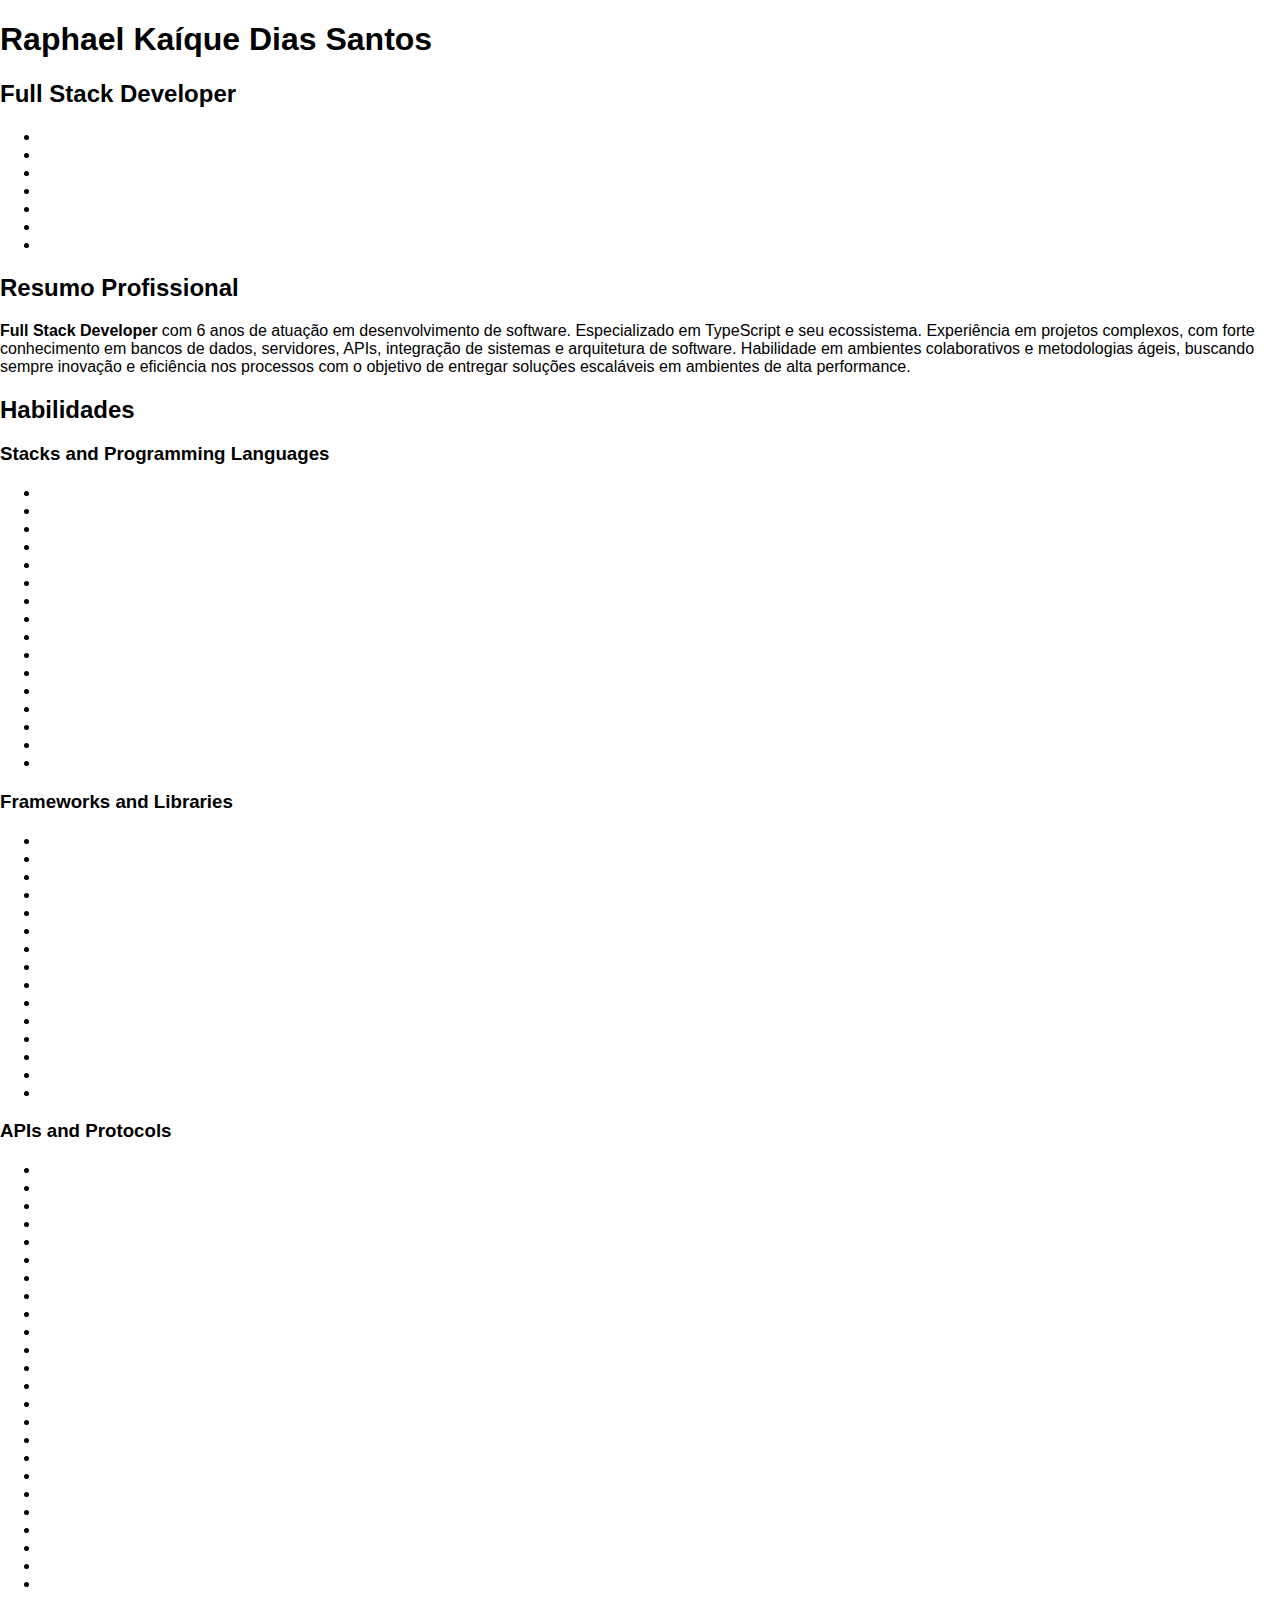
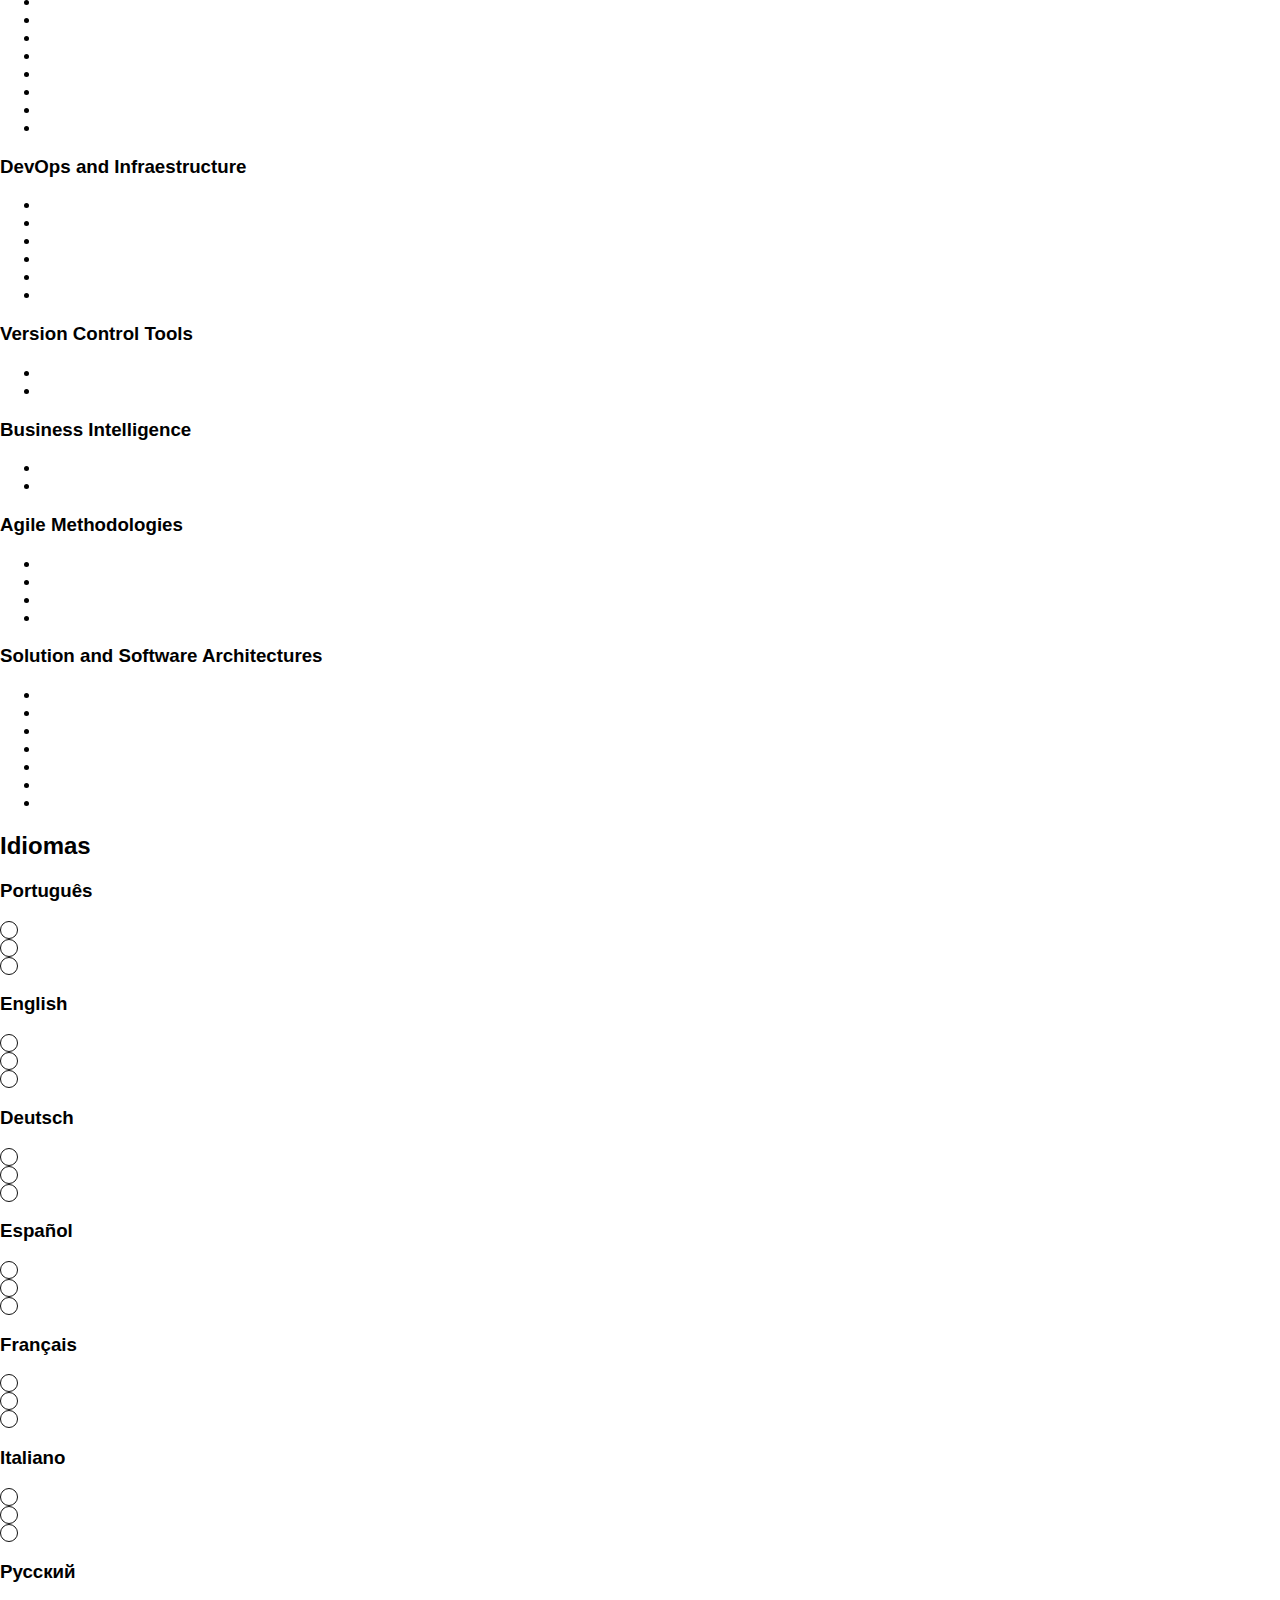
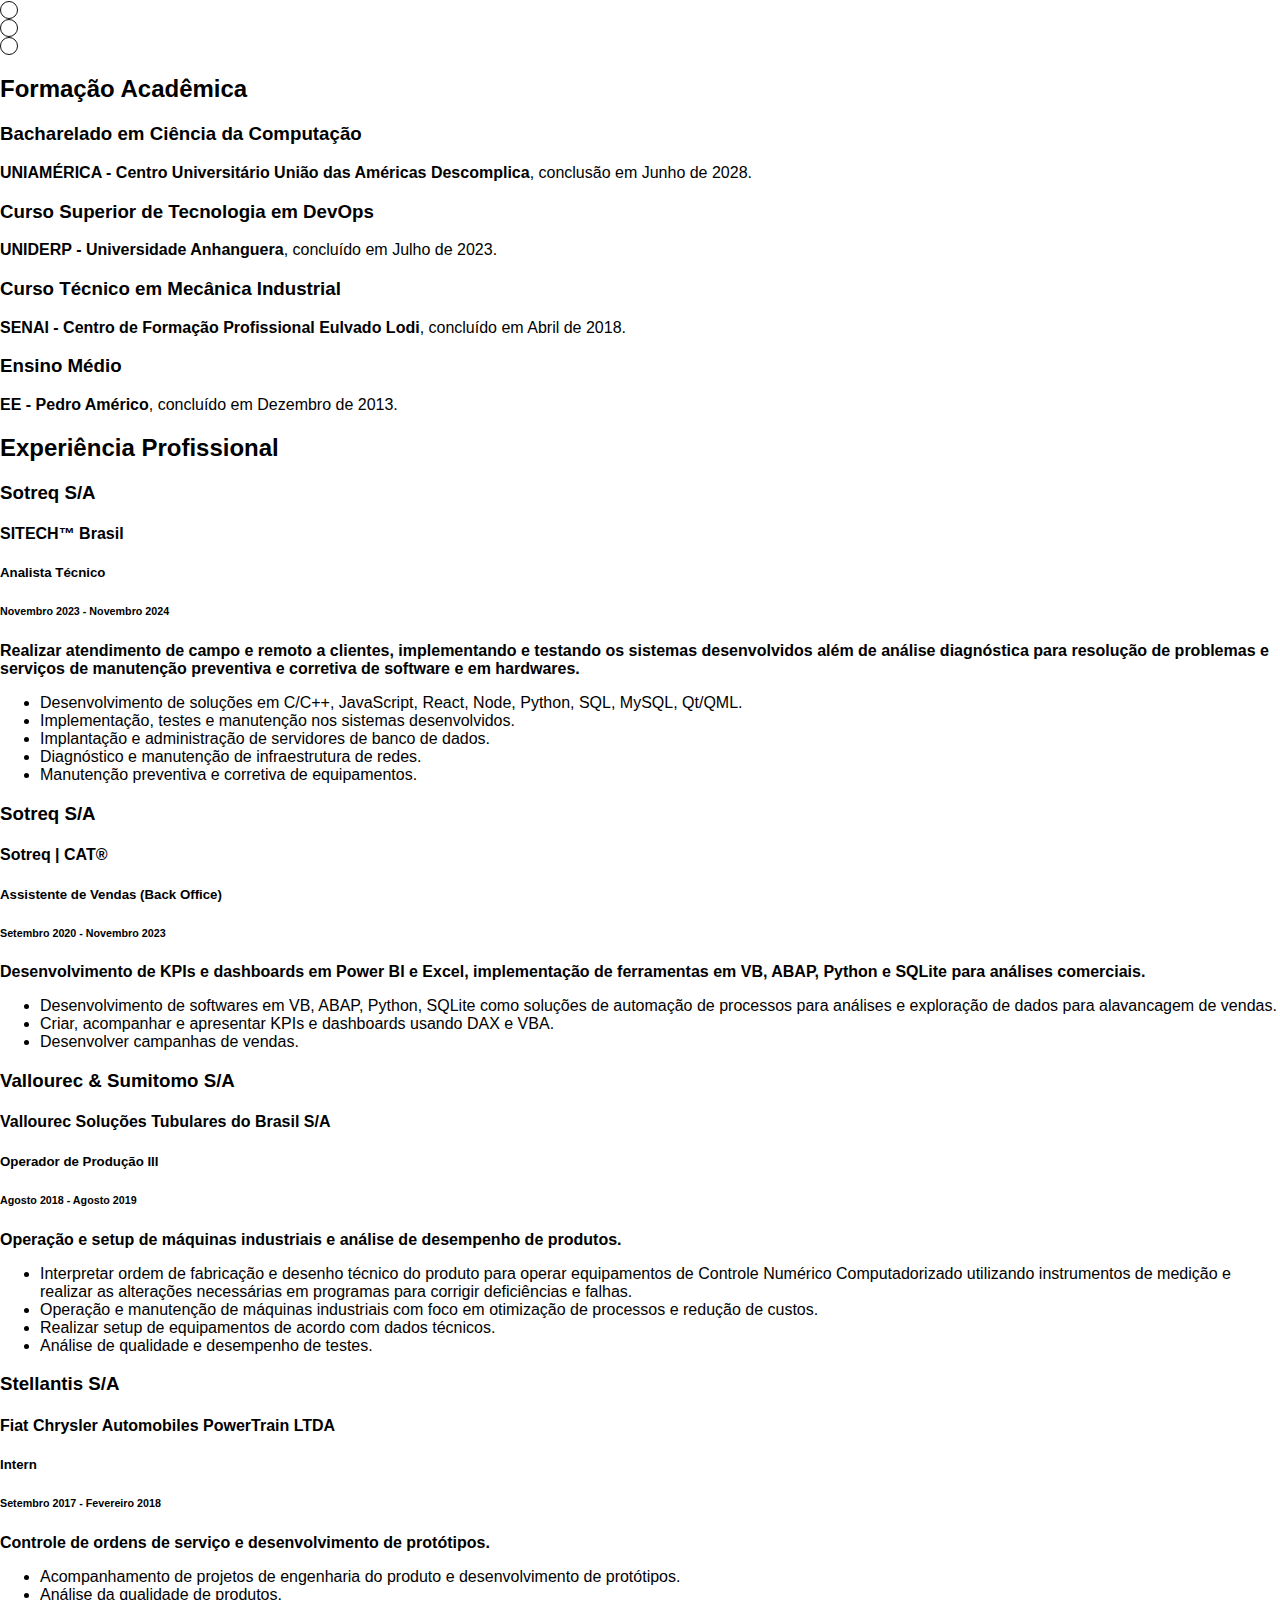
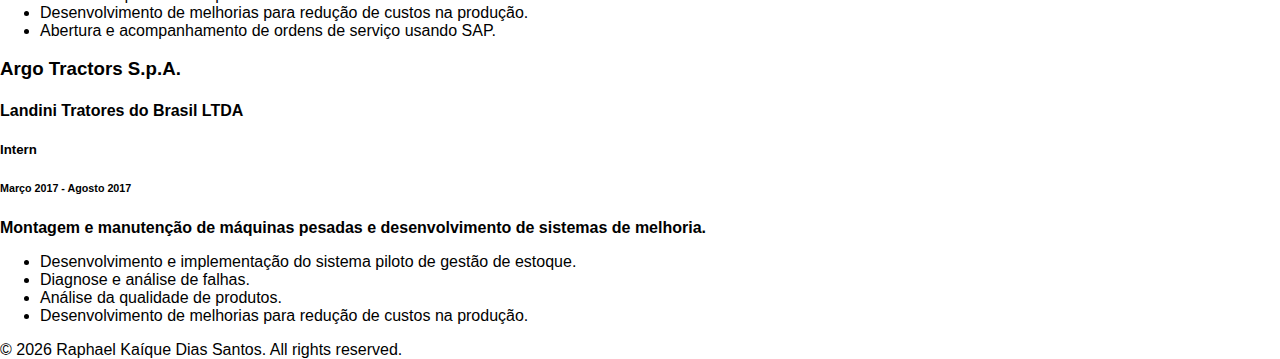
==== commit b4a8e00a: "feat: create RESUME" ====
--- a/index.html
+++ b/index.html
@@ -1,64 +1,65 @@
 <!DOCTYPE html>
 <html lang="en-US" dir="ltr">
-<!--
-<html lang="de" dir="ltr">
-<html lang="es-LA" dir="ltr">
-<html lang="fr-FR" dir="ltr">
-<html lang="it" dir="ltr">
-<html lang="pt-BR" dir="ltr">
-<html lang="ru" dir="ltr">
--->
+    <!--
+        lang="de" dir="ltr"
+        lang="es-LA" dir="ltr"
+        lang="fr-FR" dir="ltr"
+        lang="it" dir="ltr"
+        lang="pt-BR" dir="ltr"
+        lang="ru" dir="ltr"
+        https://raphaelkaique1.github.io/raphaelkaique1/
+    -->
 <head>
     <meta charset="UTF-8">
     <meta name="viewport" content="width=device-width, initial-scale=1.0">
     <meta name="description" content="Resume of Raphael Kaíque Dias Santos, professional software developer with experience in full stack development.">
     <title>Raphael K. Dias Santos</title>
     <style>
-        body {
+        html, body {
             font-family: Arial, sans-serif;
-            max-width: 2480px;
-            max-height: 3510px;
-            margin: 15px;
+            max-width: 100vw;
+            max-height: 100vh;
+            margin: 0;
         }
 
         .skills, .experience, .education {
-            margin-bottom: 20px;
-        }
-
-        .levels {
-            /**/
-        }
+            margin-bottom: 1rem;
+        }
+
+        /*.levels {
+            
+        }*/
 
         .level {
-            width: 20px;
-            height: 20px;
+            width: 1rem;
+            height: 1rem;
             border: solid 1px #111;
             border-radius: 50%;
         }
 
-        .native {
-            /**/
+        /*.native {
+            
         }
 
         .advanced {
-            /**/
+            
         }
 
         .intermediary {
-            /**/
+            
         }
 
         .basic {
-            /**/
-        }
+            
+        }*/
 
         .learning {
             background: linear-gradient(to right, #000 50%, transparent 0);
         }
 
-        .waiting {
-            /**/
-        }
+        /*.waiting {
+            
+        }*/
     </style>
 </head>
 <body>
@@ -68,23 +69,22 @@
         <nav class="contact-info">
             <ul class="social-networks">
                 <li class="contact-link" id="email"><a href="mailto:raphaelkaiquediassantos1@gmail.com"></a></li>
-                <li class="contact-link" id="phone-number"><a href="tel:+5531992867381"></a></li>
-                <li class="contact-link" id="whatsapp"><a href="wa.me/5531992867381"></a></li>
+                <li class="contact-link" id="phone-number"><a href="tel:+5531996653731"></a></li>
+                <li class="contact-link" id="whatsapp"><a href="wa.me/5531996653731"></a></li>
                 <li class="contact-link" id="telegram"><a href="t.me/raphaelkaique1"></a></li>
                 <li class="contact-link" id="linkedin"><a href="https://www.linkedin.com/in/raphaelkaique1/"></a></li>
                 <li class="contact-link" id="replit"><a href="https://replit.com/@raphaelkaique1"></a></li>
                 <li class="contact-link" id="github"><a href="https://github.com/raphaelkaique1"></a></li>
-                <li class="contact-link" id="web-site"><a href="https://raphaelkaique1.github.io/raphaelkaique1/"></a></li>
             </ul>
         </nav>
     </header>
         <main>
         <section id="summary">
-            <h2 id="professional-summary">Resumo Profissional / Professional Summary</h2>
-            <p id="professional-presentation"><strong id="profession">Desenvolvedor Full Stack</strong> <strong id="professional-level"></strong> com <span id="xp"></span> anos de atuação em desenvolvimento de software. Especializado em JavaScript e seu ecossistema (TypeScript, Node.js, Nest.js, React.js, Next.js entre outros). Experiência em projetos complexos, com forte conhecimento em bancos de dados, servidores, APIs, integração de sistemas e arquitetura de software. Habilidade em ambientes colaborativos e metodologias ágeis, buscando sempre inovação e eficiência nos processos com o objetivo de entregar soluções escaláveis em ambientes de alta performance.</p>
+            <h2 id="professional-summary">Resumo Profissional</h2>
+            <p id="professional-presentation"><strong id="profession">Full Stack Developer</strong> <strong id="professional-level"></strong> com <span id="xp"></span> anos de atuação em desenvolvimento de software. Especializado em TypeScript e seu ecossistema. Experiência em projetos complexos, com forte conhecimento em bancos de dados, servidores, APIs, integração de sistemas e arquitetura de software. Habilidade em ambientes colaborativos e metodologias ágeis, buscando sempre inovação e eficiência nos processos com o objetivo de entregar soluções escaláveis em ambientes de alta performance.</p>
         </section>
         <section id="skills">
-            <h2 id="professional-skills">Habilidades / Skills</h2>
+            <h2 id="professional-skills">Habilidades</h2>
     <!--
             <details>
                 <summary>Exemplos</summary>
@@ -222,7 +222,7 @@
         </section>
 
         <section id="languages">
-            <h2 id="spoken-languages">Idiomas / Languages</h2>
+            <h2 id="spoken-languages">Idiomas</h2>
             <article class="level-of-knowledge" id="level-of-knowledge-pt">
                 <h3 id="pt-BR">Português</h3>
                 <div class="levels">
@@ -282,34 +282,34 @@
         </section>
 
         <section class="education">
-            <h2 class="academic-training">Formação Acadêmica / Academic Education</h2>
+            <h2 class="academic-training">Formação Acadêmica</h2>
             <article class="academic-background">
-                <h3 class="degree"><strong class="training">Bacharelado em Ciência da Computação (Full Stack Development)</strong></h3>
-                <p class="formation"><strong class="academy">Centro Universitário União das Américas Descomplica</strong>, conclusão em Junho de 2028.</p>
+                <h3 class="degree"><strong class="training">Bacharelado em Ciência da Computação</strong></h3>
+                <p class="formation"><strong class="academy">UNIAMÉRICA - Centro Universitário União das Américas Descomplica</strong>, conclusão em Junho de 2028.</p>
             </article>
             <article class="academic-background">
-                <h3 class="degree"><strong class="training">Curso Superior de Tecnologia em Mecatrônica Industrial</strong></h3>
-                <p class="formation"><strong class="academy">Universidade Pitágoras Unopar Anhanguera</strong>, concluído em Julho de 2023.</p>
+                <h3 class="degree"><strong class="training">Curso Superior de Tecnologia em DevOps</strong></h3>
+                <p class="formation"><strong class="academy">UNIDERP - Universidade Anhanguera</strong>, concluído em Julho de 2023.</p>
             </article>
             <article class="academic-background">
-                <h3 class="degree"><strong class="training">Técnico em Mecânica Industrial</strong></h3>
-                <p class="formation"><strong class="academy">SENAI Centro de Formação Profissional Eulvado Lodi</strong>, concluído em Abril de 2018.</p>
+                <h3 class="degree"><strong class="training">Curso Técnico em Mecânica Industrial</strong></h3>
+                <p class="formation"><strong class="academy">SENAI - Centro de Formação Profissional Eulvado Lodi</strong>, concluído em Abril de 2018.</p>
             </article>
             <article class="academic-background">
-                <h3 class="degree"><strong class="training">Ensino Médio / High School</strong></h3>
-                <p class="formation"><strong class="academy">Escola Estadual Pedro Américo</strong>, concluído em Dezembro de 2013.</p>
+                <h3 class="degree"><strong class="training">Ensino Médio</strong></h3>
+                <p class="formation"><strong class="academy">EE - Pedro Américo</strong>, concluído em Dezembro de 2013.</p>
             </article>
         </section>
 
         <section id="professional-experiences">
-            <h2 id="professional-experience">Experiência Profissional / Professional Experience</h2>
+            <h2 id="professional-experience">Experiência Profissional</h2>
             <article class="experience">
                 <!--<details>-->
                     <!--<summary>Analista Técnico</summary>-->
                     <h3 class="business-group"><strong class="company-group">Sotreq S/A</strong></h3>
                     <h4 class="group-companie"><strong class="enterprise">SITECH™ Brasil</strong></h4>
                     <h5 class="job-occupation"><strong class="professional-position">Analista Técnico</strong></h5>
-                    <h6 class="working-time"><strong class="period">Novembro/2023 - Presente</strong></h6>
+                    <h6 class="working-time"><strong class="period">Novembro 2023 - Novembro 2024</strong></h6>
                     <p class="job-description"><strong class="responsibilities">Realizar atendimento de campo e remoto a clientes, implementando e testando os sistemas desenvolvidos além de análise diagnóstica para resolução de problemas e serviços de manutenção preventiva e corretiva de software e em hardwares.</strong></p>
                     <ul class="assigned-tasks">
                         <li class="task-description">Desenvolvimento de soluções em C/C++, JavaScript, React, Node, Python, SQL, MySQL, Qt/QML.</li>
@@ -326,7 +326,7 @@
                     <h3 class="business-group"><strong class="company-group">Sotreq S/A</strong></h3>
                     <h4 class="group-companie"><strong class="enterprise">Sotreq | CAT®</strong></h4>
                     <h5 class="job-occupation"><strong class="professional-position">Assistente de Vendas (Back Office)</strong></h5>
-                    <h6 class="working-time"><strong class="period">Setembro/2020 - Novembro/2023</strong></h6>
+                    <h6 class="working-time"><strong class="period">Setembro 2020 - Novembro 2023</strong></h6>
                     <p class="job-description"><strong class="responsibilities">Desenvolvimento de KPIs e dashboards em Power BI e Excel, implementação de ferramentas em VB, ABAP, Python e SQLite para análises comerciais.</strong></p>
                     <ul class="assigned-tasks">
                         <li class="task-description">Desenvolvimento de softwares em VB, ABAP, Python, SQLite como soluções de automação de processos para análises e exploração de dados para alavancagem de vendas.</li>
@@ -341,7 +341,7 @@
                     <h3 class="business-group"><strong class="company-group">Vallourec & Sumitomo S/A</strong></h3>
                     <h4 class="group-companie"><strong class="enterprise">Vallourec Soluções Tubulares do Brasil S/A</strong></h4>
                     <h5 class="job-occupation"><strong class="professional-position">Operador de Produção III</strong></h5>
-                    <h6 class="working-time"><strong class="period">Agosto/2018 - Agosto/2019</strong></h6>
+                    <h6 class="working-time"><strong class="period">Agosto 2018 - Agosto 2019</strong></h6>
                     <p class="job-description"><strong class="responsibilities">Operação e setup de máquinas industriais e análise de desempenho de produtos.</strong></p>
                     <ul class="assigned-tasks">
                         <li class="task-description">Interpretar ordem de fabricação e desenho técnico do produto para operar equipamentos de Controle Numérico Computadorizado utilizando instrumentos de medição e realizar as alterações necessárias em programas para corrigir deficiências e falhas.</li>
@@ -357,7 +357,7 @@
                     <h3 class="business-group"><strong class="company-group">Stellantis S/A</strong></h3>
                     <h4 class="group-companie"><strong class="enterprise">Fiat Chrysler Automobiles PowerTrain LTDA</strong></h4>
                     <h5 class="job-occupation"><strong class="professional-position">Intern</strong></h5>
-                    <h6 class="working-time"><strong class="period">Setembro/2017 - Fevereiro/2018</strong></h6>
+                    <h6 class="working-time"><strong class="period">Setembro 2017 - Fevereiro 2018</strong></h6>
                     <p class="job-description"><strong class="responsibilities">Controle de ordens de serviço e desenvolvimento de protótipos.</strong></p>
                     <ul class="assigned-tasks">
                         <li class="task-description">Acompanhamento de projetos de engenharia do produto e desenvolvimento de protótipos.</li>
@@ -373,7 +373,7 @@
                     <h3 class="business-group"><strong class="company-group">Argo Tractors S.p.A.</strong></h3>
                     <h4 class="group-companie"><strong class="enterprise">Landini Tratores do Brasil LTDA</strong></h4>
                     <h5 class="job-occupation"><strong class="professional-position">Intern</strong></h5>
-                    <h6 class="working-time"><strong class="period">Março/2017 - Agosto/2017</strong></h6>
+                    <h6 class="working-time"><strong class="period">Março 2017 - Agosto 2017</strong></h6>
                     <p class="job-description"><strong class="responsibilities">Montagem e manutenção de máquinas pesadas e desenvolvimento de sistemas de melhoria.</strong></p>
                     <ul class="assigned-tasks">
                         <li class="task-description">Desenvolvimento e implementação do sistema piloto de gestão de estoque.</li>
@@ -387,14 +387,14 @@
 
         <section id="additional-information">
             <article class="other-projects">
-                <!--<details>-->
-                    <!--<summary>Fulltechware</summary>-->
+                <!--<details>
+                    <summary>Fulltechware</summary>
                     <h3 class="job-occupation"><strong class="professional-position">Founder</strong></h3>
                     <h4 class="business-group"><strong class="company-group">Fulltechware SLU</strong></h4>
                     <h5 class="group-companie"><strong class="enterprise">TechN'Logic®</strong></h5>
                     <h6 class="working-time"><strong class="period">Outubro/2024 - Presente</strong></h6>
                     <p class="job-description"><strong class="responsibilities">Desenvolvimento e licenciamento de soluções, sistemas e softwares customizáveis ou não como serviço ou sob encomenda.</strong></p>
-                <!--</details>-->
+                </details>-->
             </article>
         </section>
     </main>
@@ -412,4 +412,4 @@
         // create professional-level classification
     </script>
 </body>
-</html>
+</html>